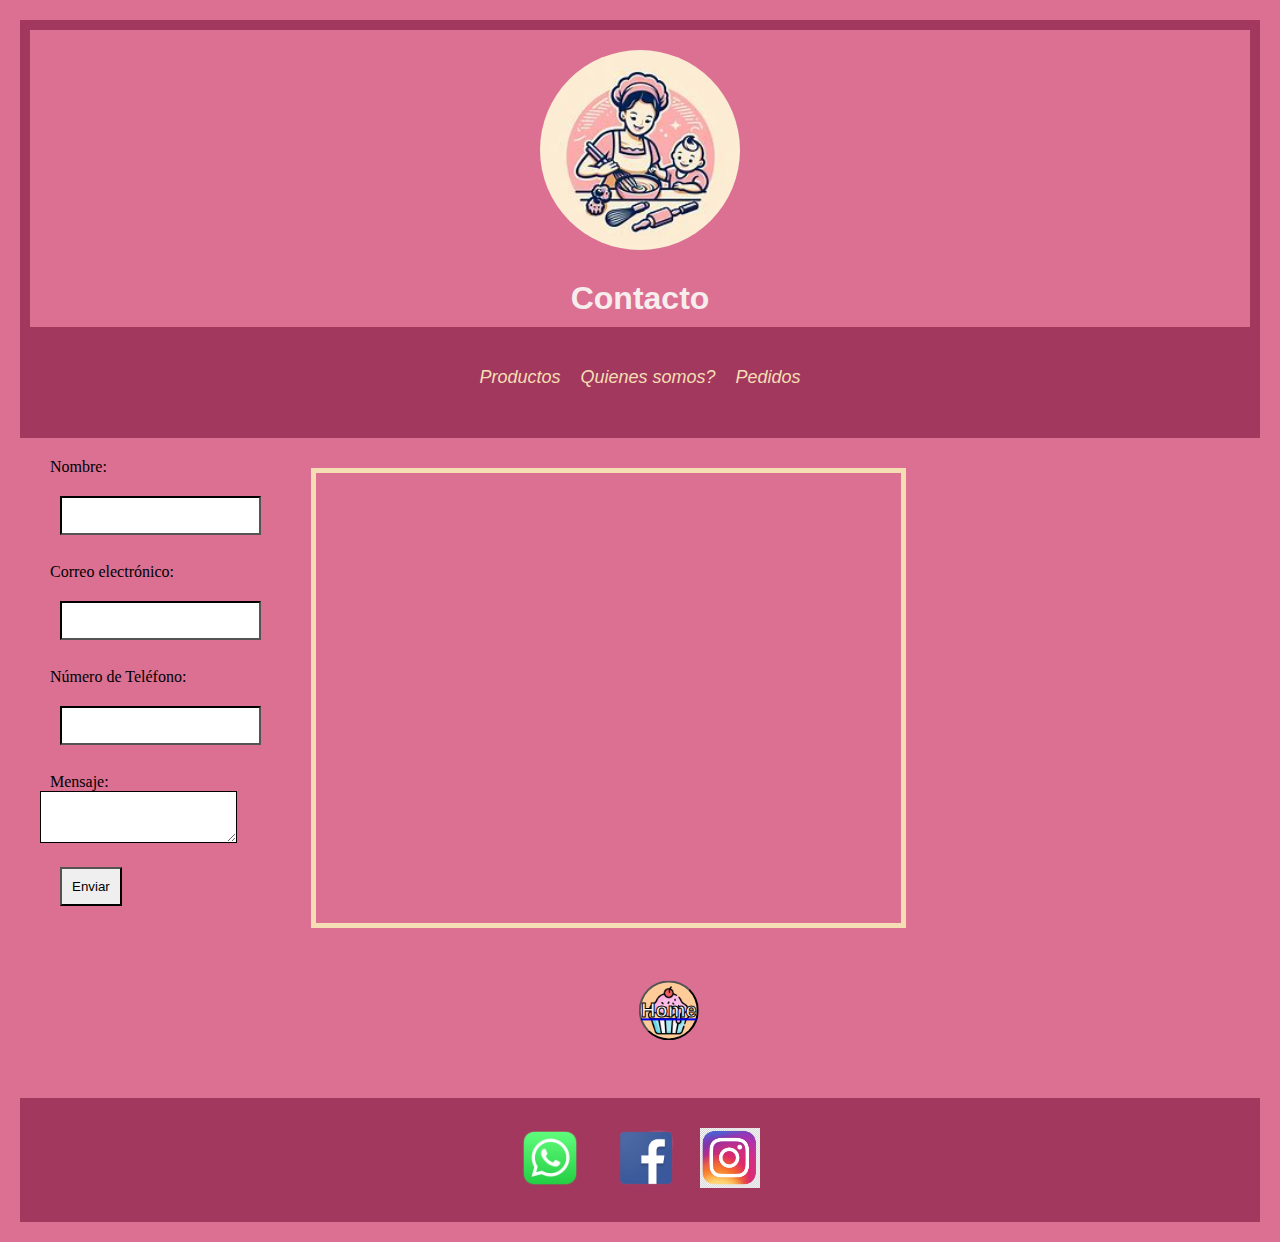
==== pages/contacto.html @ ed2298c2 "Correcciones y mejoramiento en general" ====
<!DOCTYPE html>
<html lang="en">

<head>
    <meta charset="UTF-8">
    <meta name="viewport" content="width=device-width, initial-scale=1.0">
    <title>Contacto</title>
    <link rel="stylesheet" href="../css/style.css">
</head>

<body>
    <header class="header">
        <!-- !-- Logo que va al inicio -->
        <a href="../index.html" class="nuevo-logo">
            <img id="logo-index" class="logo-index" src="../Recursos/nuevo-logo.jpg" alt="nuevo-logo">
        </a>
        <!-- Header -->
        <h1>Contacto</h1>
        <!-- Menu de Navegación -->
        <nav class="nav">
            <ul>
                <li id="links-header">
                    <a href="../pages/productos.html">Productos</a>
                    <a href="../pages/quienes-somos.html">Quienes somos?</a>
                    <a href="../pages/pedidos.html">Pedidos</a>
                </li>
            </ul>
        </nav>
    </header>

    <main class="div-contacto">
        <!-- Formulario de contacto -->
        <form id="contactForm">
            <label for="name">Nombre:</label><br>
            <input type="text" id="name" name="name"><br>
            <label for="email">Correo electrónico:</label><br>
            <input type="email" id="email" name="email"><br>
            <label for="phone">Número de Teléfono:</label><br>
            <input type="tel" id="phone" name="phone"><br>
            <label for="message">Mensaje:</label><br>
            <textarea id="message" name="message"></textarea><br>
            <input type="submit" value="Enviar">
        </form>
        <!-- Mapita de ubicación -->
        <iframe title="mapa-google-earth" class="mapa-google-earth" allowfullscreen=""
            referrerpolicy="no-referrer-when-downgrade"
            src="https://www.google.com/maps/embed?pb=!1m18!1m12!1m3!1d349.7572987162244!2d-54.311715772688004!3d-34.47807251134792!2m3!1f0!2f0!3f0!3m2!1i1024!2i768!4f13.1!3m3!1m2!1s0x9574bb9af74217dd%3A0x62cae80c414ddda7!2sRuta%209-Coronel%20Leonardo%20Olivera%2040%2C%2027000%20Rocha%2C%20Departamento%20de%20Rocha!5e1!3m2!1ses-419!2suy!4v1708979288771!5m2!1ses-419!2suy">
            Mapa</iframe>
        <!-- BANNER CON IMAGEN -->
    </main>

    <!-- Cupcake button -->
    <div class="cupcake-container">
        <a class="Volver-inicio" href="../index.html">
            <button class="cupcake-button">Home</button>
        </a>
    </div>
    <!-- FOOTER -->
    <footer class="footer">

        <!-- Redes Sociales -->

        <div class="Redes">
            <img src="../Recursos/whatsap.png" alt="">
            <img src="../Recursos/face.png" alt="">
            <img src="../Recursos/icono de instagram.png" alt="instagram">
        </div>

    </footer>

</body>

</html>
---- css/style.css ----
/* Reseteo y configuraciones básicas */
* {
    list-style: none;
    margin: 0px;
    padding: 10px;
    border-color: black;

}

/* Logo */
/* INDEX */

.grid {
    display: grid;
    grid-template-columns: 1fr 1.2fr 1.1fr 1fr;
    gap: 0px 0px;
    grid-template-areas:
        "Logo HomeCooking HomeCooking ."
        ". . . ."
        ". . . ."
        ". . . .";
    justify-items: stretch;
    align-items: center;
}

.Logo {
    grid-area: Logo;
}

.logo-index {
    border-radius: 80%;
    /* Esto hace que la imagen sea circular HAY QUE EXPLOTARLO AL MÁXIMO!*/
    width: 200px;
    height: 200px;
    border-radius: 80%;
    /* Esto hace que la imagen sea circular HAY QUE EXPLOTARLO AL MÁXIMO!*/
    width: 200px;
    height: 200px;
}


.HomeCooking {
    grid-area: HomeCooking;
}

.nuevo-logo {
    display: flex;
    justify-content: center;
    background-color: palevioletred;
}

/* Título y nombre de página */
h1 {
    display: flex;
    text-align: center;
    font-family: 'Verdana', sans-serif, monospace;
    color: rgb(247, 237, 237);
    background-color: palevioletred;
    text-align: center;
    max-width: 100vw;
    flex-direction: column;
}

.nav h2 {
    display: flex;
    text-align: center;
    color: rgb(247, 237, 237);

}

h3 {
    display: flex;
    text-align: center;
    color: rgb(247, 237, 237);
    flex-direction: column;
    background-color: palevioletred;
    text-align: center;
}

/* Configuración de la barra de navegación */
.header {
    font-family: 'Verdana', sans-serif, monospace;
    background-color: hsl(338, 49%, 43%);
    flex-wrap: wrap;


}

.header ul li {
    display: flex;
    flex-direction: row;
    justify-content: flex-end;
    align-items: baseline;
    color: white;
    justify-content: center;

}

.header ul li a {
    display: flex;
    ;
    font-family: 'Verdana', sans-serif, monospace;
    font-size: 18px;
    color: white;
    font-style: oblique;
    border: 2px;
    border-color: white;
    text-decoration: none;
    /* Quita el subrayado predeterminado */
    color: wheat;
    /* Cambia el color al pasar el mouse sobre el enlace */
}


.menu-desplegable label {
    display: block;
    margin-bottom: 10px;
    color: wheat;
    font-weight: bold;

}

.imagenes-principales {
    display: flex;
    align-items: flex-end;
    justify-content: space-between;
}

.imagenes-principales img {
    width: 20vw;
    height: 400px;
}

.imagenes-portada {
    position: relative;
    /* Hacemos que el posicionamiento relativo sea para que podamos posicionar el figcaption */
}

/* Texto debajo de las imágenes de la portada */
.imagenes-portada figcaption {
    width: 100%;
    /* Lo hacemos ocupar todo el ancho del contenedor padre */
    background-color: rgba(0, 0, 0, 0.7);
    /* Añadimos un fondo semi-transparente para que el texto sea legible */
    color: wheat;
    font-size: large;
    /* Color del texto */
    padding: 5px;
    /* Añadimos un poco de espacio alrededor del texto */
    text-align: center;
    /* Centramos el texto horizontalmente */
    font-family: 'Verdana', Courier, monospace;
}

input {
    margin: 20px;
    display: block;
    margin-bottom: 10px
}

body {
    background-color: palevioletred;

}

.footer {
    background-color: hsl(338, 49%, 43%);
    display: flex;
    justify-content: space-evenly;
}

.footer img {
    height: 60px;
}

/* CONFIGURACIÓN DEL BOTÓN CUPCAKE */
.cupcake-container {
    
    text-align: center;
    margin-top: 20px;
    width: 100px;
    height: 100px;
    transform: translateX(46vw) translateY(-2vw);
    
}

.cupcake-button {
    margin: 0 auto;
    background-image: url(../Recursos/cupcake\ icon.png);
    background-color: #ffcc99;
    width: 60px;
    height: 60px;
    color: rgb(5, 5, 5);
    font-weight: bold;
    -webkit-text-fill-color: rgb(245, 245, 245);
    -webkit-text-stroke: 1px black;
    font-size: 20px;
    border-radius: 50%;
    cursor: pointer;
    display: flex;
    /* Ponemos flexbox */
    justify-content: center;
    /* Centra horizontalmente */
    align-items: center;
    /* Centra verticalmente */
    display: flex;
    /* Ponemos flexbox */
    justify-content: center;
    /* Centra horizontalmente */
    align-items: center;
    /* Centra verticalmente */
    background-size: 85%;
    background-repeat: no-repeat;
    background-position: center;
    text-align: center;
    text-align: center;
}

/* RESPONSIVE DEL INDEX */
@media (max-width: 768px) {

    /* Cambios para pantallas más pequeñas */
    #links-header {
        grid-template-columns: 1fr;
        display: flex;
        flex-direction: column;
        align-items: center;
    }

    #links-header {
        grid-template-columns: 1fr;
        display: flex;
        flex-direction: column;
        align-items: center;
    }

    .grid {
        grid-template-columns: 1fr;
        display: flex;
        flex-direction: column;
        align-items: center;
    }

    .imagenes-principales {
        display: flex;
        flex-direction: column;
        align-items: center;
    }

    .imagenes-portada {
        width: 80vw;
        /* Ajusta el ancho según sea necesario */
        margin-bottom: 20px;
    }

    .imagenes-portada img {
        width: 100%;
        /* Ajusta el ancho de la imagen al 100% del contenedor */
        height: auto;
        /* Permite que la altura se ajuste automáticamente */
    }



    .imagenes-portada figcaption {
        position: static;
        /* Eliminamos la posición absoluta para que el texto se muestre debajo de la imagen */
        background-color: transparent;
        /* Eliminamos el fondo semi-transparente */
        padding: 0;
        /* Eliminamos el espacio alrededor del texto */
        text-align: center;
        /* Centramos el texto */
    }

    .footer {
        flex-direction: column;
        align-items: center;
    }

    .footer img {
        margin-bottom: 10px;
    }
}


/* Productos */
.carrusel-productos img {
    width: 30vw;
    height: 50vw;
    transition: none;
    justify-content: center;
    align-items: center;
}

.carrusel-productos {
    width: 30vw;
    height: 50vw;
    transition: none;
    justify-content: center;
    align-items: center;
}

/* Pedidos */
#h2-pedidos {
    color: white;
    font-size: large;
    /* Color del texto */
    padding: 5px;
    /* Añadimos un poco de espacio alrededor del texto */
    text-align: center;
    /* Centramos el texto horizontalmente */
    font-family: 'Verdana', Courier, monospace;

}



/* Quienes somos? */
.satisfy-regular {
    font-family: "Satisfy", cursive;
    font-weight: 400;
    font-style: normal;
}

#descripcion-familia {

    color: white;
    font-family: "Kalam", cursive;
    font-weight: 300 bold;
    font-style: normal;
    max-width: 70vw;
    display: flex;

}

.satisfy-regular {
    font-family: "Satisfy", cursive;
    font-weight: 400;
    font-style: normal;
}

#descripcion-familia {

    color: white;
    font-family: "Kalam", cursive;
    font-weight: 300 bold;
    font-style: normal;
    max-width: 70vw;
    display: flex;

}

.grid-quienes-somos {
    display: grid;

}

.Descripcion {
    grid-area: Descripcion;
}

.Familia-feliz {
    grid-area: Familia-feliz;
}

#foto-rochanos {
    height: 15vw;
    border-radius: 30px;
}


.grid-quienes-somos {
    display: grid;

}

.Descripcion {
    grid-area: Descripcion;
}

.Familia-feliz {
    grid-area: Familia-feliz;
}

#foto-rochanos {
    height: 15vw;
    border-radius: 30px;
}


/* Contacto */
.div-contacto {
    width: 70vw;
    display: flex;
    justify-content: space-between;
}

.mapa-google-earth {
    padding: 0;
    margin: 20px;
    width: 600px;
    height: 450px;
    display: block;
    border: 5px solid;
    border-color: wheat;
    border-collapse: inherit;
}

.carrusel-productos {
    width: 30vw;
    height: 50vw;
    transition: none;
    justify-content: center;
    align-items: center;
}

/* Pedidos */
#h2-pedidos {
    color: white;
    font-size: large;
    /* Color del texto */
    padding: 5px;
    /* Añadimos un poco de espacio alrededor del texto */
    text-align: center;
    /* Centramos el texto horizontalmente */
    font-family: 'Verdana', Courier, monospace;

}

.container {
    display: flex;
    flex-wrap: wrap;
    justify-content: space-between;

}

#ingredientes {
    width: 30vw;
    height: 20vw;
}

/* PRODUCTOS */
.main-productos {
    display: flex;
    align-items: center;
    justify-content: space-evenly;
}
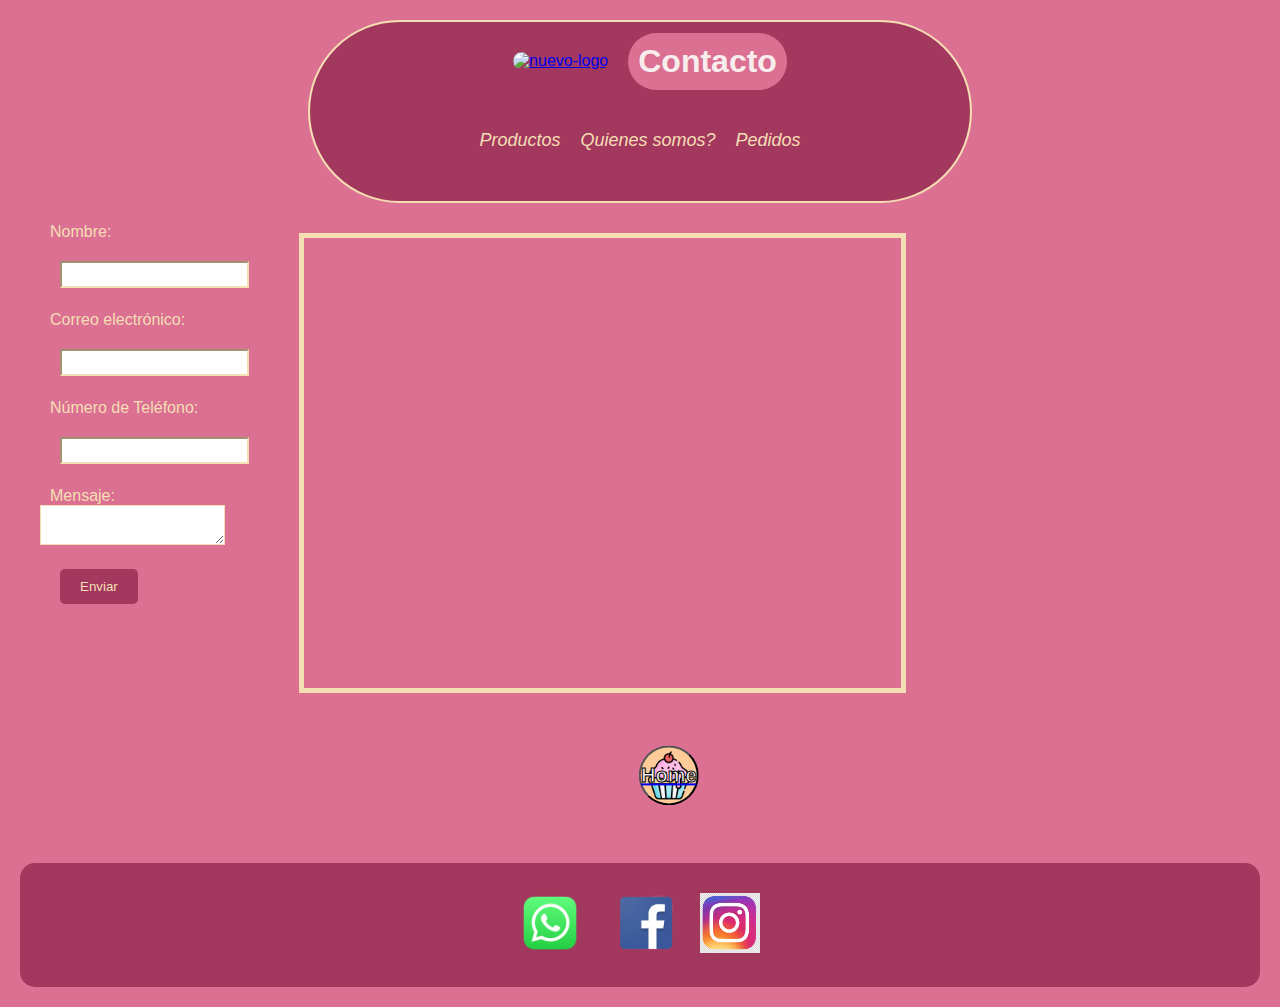
==== commit e8701762: "Agregué favicon a todo" ====
--- a/pages/contacto.html
+++ b/pages/contacto.html
@@ -6,13 +6,15 @@
     <meta name="viewport" content="width=device-width, initial-scale=1.0">
     <title>Contacto</title>
     <link rel="stylesheet" href="../css/style.css">
+    <!-- FAVICON -->
+    <link rel="shortcut icon" href="../Recursos/cupcake icon.png" type="image/x-icon">
 </head>
 
 <body>
     <header class="header">
         <!-- !-- Logo que va al inicio -->
         <a href="../index.html" class="nuevo-logo">
-            <img id="logo-index" class="logo-index" src="../Recursos/nuevo-logo.jpg" alt="nuevo-logo">
+            <img id="logo-index" class="logo-index" src="./Recursos/nuevo-logo.jpg" alt="nuevo-logo">
         </a>
         <!-- Header -->
         <h1>Contacto</h1>
--- a/css/style.css
+++ b/css/style.css
@@ -1,402 +1,278 @@
+@charset "UTF-8";
 /* Reseteo y configuraciones básicas */
 * {
-    list-style: none;
-    margin: 0px;
-    padding: 10px;
-    border-color: black;
-
-}
-
-/* Logo */
-/* INDEX */
-
-.grid {
-    display: grid;
-    grid-template-columns: 1fr 1.2fr 1.1fr 1fr;
-    gap: 0px 0px;
-    grid-template-areas:
-        "Logo HomeCooking HomeCooking ."
-        ". . . ."
-        ". . . ."
-        ". . . .";
-    justify-items: stretch;
-    align-items: center;
-}
-
-.Logo {
-    grid-area: Logo;
-}
-
-.logo-index {
-    border-radius: 80%;
-    /* Esto hace que la imagen sea circular HAY QUE EXPLOTARLO AL MÁXIMO!*/
-    width: 200px;
-    height: 200px;
-    border-radius: 80%;
-    /* Esto hace que la imagen sea circular HAY QUE EXPLOTARLO AL MÁXIMO!*/
-    width: 200px;
-    height: 200px;
-}
-
-
-.HomeCooking {
-    grid-area: HomeCooking;
-}
-
-.nuevo-logo {
-    display: flex;
-    justify-content: center;
-    background-color: palevioletred;
-}
-
-/* Título y nombre de página */
-h1 {
-    display: flex;
-    text-align: center;
-    font-family: 'Verdana', sans-serif, monospace;
-    color: rgb(247, 237, 237);
-    background-color: palevioletred;
-    text-align: center;
-    max-width: 100vw;
-    flex-direction: column;
-}
-
-.nav h2 {
-    display: flex;
-    text-align: center;
-    color: rgb(247, 237, 237);
-
-}
-
-h3 {
-    display: flex;
-    text-align: center;
-    color: rgb(247, 237, 237);
-    flex-direction: column;
-    background-color: palevioletred;
-    text-align: center;
-}
-
-/* Configuración de la barra de navegación */
+  list-style: none;
+  margin: 0px;
+  padding: 10px;
+  border-color: black; }
+
 .header {
-    font-family: 'Verdana', sans-serif, monospace;
-    background-color: hsl(338, 49%, 43%);
-    flex-wrap: wrap;
-
-
-}
-
-.header ul li {
+  display: flex;
+  justify-content: center;
+  /* Centra horizontalmente el contenido */
+  align-items: center;
+  /* Centra verticalmente el contenido */
+  margin: 0 auto;
+  font-family: 'Verdana', sans-serif, monospace;
+  background-color: #a3385f;
+  flex-wrap: wrap;
+  border-radius: 100px;
+  max-width: 50vw;
+  border: 2px solid;
+  border-color: wheat; }
+  .header h1 {
+    border-radius: inherit; }
+  .header ul li {
     display: flex;
     flex-direction: row;
     justify-content: flex-end;
     align-items: baseline;
     color: white;
-    justify-content: center;
-
-}
-
-.header ul li a {
-    display: flex;
-    ;
-    font-family: 'Verdana', sans-serif, monospace;
-    font-size: 18px;
-    color: white;
-    font-style: oblique;
-    border: 2px;
-    border-color: white;
-    text-decoration: none;
-    /* Quita el subrayado predeterminado */
+    justify-content: center; }
+    .header ul li a {
+      display: flex;
+      background-color: rgba(226, 201, 201, 0);
+      font-family: 'Verdana', sans-serif, monospace;
+      font-size: 18px;
+      color: white;
+      font-style: oblique;
+      border: 2px;
+      border-color: white;
+      text-decoration: none;
+      border-radius: 10px;
+      color: wheat;
+      /* Quita el subrayado predeterminado */ }
+      .header ul li a:hover {
+        background-color: rgba(206, 59, 169, 0.623);
+        /* Cambia el color al pasar el mouse sobre el enlace */ }
+
+#logo-index {
+  border-radius: 100px; }
+
+.footer {
+  background-color: #a3385f;
+  display: flex;
+  justify-content: space-evenly;
+  border-radius: 15px;
+  align-items: center; }
+  .footer img {
+    height: 60px; }
+
+/* Productos */
+.carrusel-productos img {
+  width: 30vw;
+  height: 50vw;
+  transition: none;
+  justify-content: center;
+  align-items: center; }
+
+.carrusel-productos {
+  width: 30vw;
+  height: 50vw;
+  transition: none;
+  justify-content: center;
+  align-items: center; }
+
+.main-productos {
+  display: flex;
+  align-items: center;
+  justify-content: space-evenly; }
+
+/* Pedidos */
+#h2-pedidos {
+  color: white;
+  font-size: large;
+  padding: 5px;
+  text-align: center;
+  font-family: 'Verdana', Courier, monospace; }
+
+.container {
+  display: flex;
+  flex-wrap: wrap;
+  justify-content: space-between; }
+
+#ingredientes {
+  width: 30vw;
+  height: 20vw;
+  border-radius: 200px;
+  border: solid;
+  padding: 0;
+  border-color: wheat; }
+
+.menu-desplegable label {
+  display: block;
+  margin-bottom: 10px;
+  color: wheat;
+  font-weight: bold; }
+
+/* Pedidos */
+.container {
+  width: 70vw;
+  display: flex;
+  justify-content: space-between; }
+  .container select,
+  .container input[type="text"],
+  .container input[type="email"],
+  .container input[type="tel"],
+  .container textarea {
+    color: black;
+    font-family: Verdana, Geneva, Tahoma, sans-serif;
+    border-color: wheat;
+    padding: 4px;
+    margin-bottom: 10px; }
+  .container input[type="submit"] {
+    font-family: Verdana, Geneva, Tahoma, sans-serif;
     color: wheat;
-    /* Cambia el color al pasar el mouse sobre el enlace */
-}
-
-
-.menu-desplegable label {
+    background-color: #a3385f;
+    border: none;
+    border-radius: 5px;
+    padding: 10px 20px;
+    cursor: pointer; }
+  .container label {
+    font-family: Verdana, Geneva, Tahoma, sans-serif;
+    color: wheat;
     display: block;
-    margin-bottom: 10px;
-    color: wheat;
-    font-weight: bold;
-
-}
+    margin-bottom: 5px;
+    font-weight: bold; }
+
+/* Quienes somos? */
+.satisfy-regular {
+  font-family: "Satisfy", cursive;
+  font-weight: 400;
+  font-style: normal; }
+
+#descripcion-familia {
+  color: white;
+  font-family: "Kalam", cursive;
+  font-weight: 300 bold;
+  font-style: normal;
+  max-width: 70vw;
+  display: flex; }
+
+.satisfy-regular {
+  font-family: "Satisfy", cursive;
+  font-weight: 400;
+  font-style: normal; }
+
+#descripcion-familia {
+  color: white;
+  font-family: "Kalam", cursive;
+  font-weight: 300 bold;
+  font-style: normal;
+  max-width: 70vw;
+  display: flex; }
+
+.grid-quienes-somos {
+  display: grid; }
+
+.Descripcion {
+  grid-area: Descripcion; }
+
+.Familia-feliz {
+  grid-area: Familia-feliz; }
+
+.grid-quienes-somos {
+  display: grid; }
+
+.Descripcion {
+  grid-area: Descripcion; }
+
+.Familia-feliz {
+  grid-area: Familia-feliz; }
+
+#foto-rochanos {
+  height: 15vw;
+  border-radius: 300px;
+  border: solid;
+  padding: 0;
+  border-color: wheat; }
 
 .imagenes-principales {
-    display: flex;
-    align-items: flex-end;
-    justify-content: space-between;
-}
-
-.imagenes-principales img {
+  display: flex;
+  align-items: flex-end;
+  justify-content: space-between; }
+  .imagenes-principales img {
     width: 20vw;
     height: 400px;
-}
+    border: 2px solid black;
+    padding: 0;
+    border-color: wheat;
+    border-radius: 5px; }
 
 .imagenes-portada {
-    position: relative;
-    /* Hacemos que el posicionamiento relativo sea para que podamos posicionar el figcaption */
-}
-
-/* Texto debajo de las imágenes de la portada */
-.imagenes-portada figcaption {
+  position: relative; }
+  .imagenes-portada figcaption {
     width: 100%;
-    /* Lo hacemos ocupar todo el ancho del contenedor padre */
     background-color: rgba(0, 0, 0, 0.7);
-    /* Añadimos un fondo semi-transparente para que el texto sea legible */
     color: wheat;
     font-size: large;
-    /* Color del texto */
     padding: 5px;
-    /* Añadimos un poco de espacio alrededor del texto */
     text-align: center;
-    /* Centramos el texto horizontalmente */
     font-family: 'Verdana', Courier, monospace;
-}
-
-input {
-    margin: 20px;
-    display: block;
-    margin-bottom: 10px
-}
-
-body {
-    background-color: palevioletred;
-
-}
-
-.footer {
-    background-color: hsl(338, 49%, 43%);
-    display: flex;
-    justify-content: space-evenly;
-}
-
-.footer img {
-    height: 60px;
-}
+    border-radius: 5px; }
+
+.grid {
+  display: grid;
+  grid-template-columns: 1fr 1.2fr 1.1fr 1fr;
+  gap: 0px 0px;
+  grid-template-areas: "Logo HomeCooking HomeCooking ."+ ". . . ."+ ". . . ."+ ". . . .";
+  justify-items: stretch;
+  align-items: center; }
+  .grid #logo-index {
+    width: 250px;
+    height: 250px;
+    border-radius: 80%; }
+  .grid .HomeCooking {
+    grid-area: HomeCooking; }
 
 /* CONFIGURACIÓN DEL BOTÓN CUPCAKE */
 .cupcake-container {
-    
-    text-align: center;
-    margin-top: 20px;
-    width: 100px;
-    height: 100px;
-    transform: translateX(46vw) translateY(-2vw);
-    
-}
+  text-align: center;
+  margin-top: 20px;
+  width: 100px;
+  height: 100px;
+  transform: translateX(46vw) translateY(-2vw); }
 
 .cupcake-button {
-    margin: 0 auto;
-    background-image: url(../Recursos/cupcake\ icon.png);
-    background-color: #ffcc99;
-    width: 60px;
-    height: 60px;
-    color: rgb(5, 5, 5);
-    font-weight: bold;
-    -webkit-text-fill-color: rgb(245, 245, 245);
-    -webkit-text-stroke: 1px black;
-    font-size: 20px;
-    border-radius: 50%;
-    cursor: pointer;
-    display: flex;
-    /* Ponemos flexbox */
-    justify-content: center;
-    /* Centra horizontalmente */
-    align-items: center;
-    /* Centra verticalmente */
-    display: flex;
-    /* Ponemos flexbox */
-    justify-content: center;
-    /* Centra horizontalmente */
-    align-items: center;
-    /* Centra verticalmente */
-    background-size: 85%;
-    background-repeat: no-repeat;
-    background-position: center;
-    text-align: center;
-    text-align: center;
-}
-
-/* RESPONSIVE DEL INDEX */
-@media (max-width: 768px) {
-
-    /* Cambios para pantallas más pequeñas */
-    #links-header {
-        grid-template-columns: 1fr;
-        display: flex;
-        flex-direction: column;
-        align-items: center;
-    }
-
-    #links-header {
-        grid-template-columns: 1fr;
-        display: flex;
-        flex-direction: column;
-        align-items: center;
-    }
-
-    .grid {
-        grid-template-columns: 1fr;
-        display: flex;
-        flex-direction: column;
-        align-items: center;
-    }
-
-    .imagenes-principales {
-        display: flex;
-        flex-direction: column;
-        align-items: center;
-    }
-
-    .imagenes-portada {
-        width: 80vw;
-        /* Ajusta el ancho según sea necesario */
-        margin-bottom: 20px;
-    }
-
-    .imagenes-portada img {
-        width: 100%;
-        /* Ajusta el ancho de la imagen al 100% del contenedor */
-        height: auto;
-        /* Permite que la altura se ajuste automáticamente */
-    }
-
-
-
-    .imagenes-portada figcaption {
-        position: static;
-        /* Eliminamos la posición absoluta para que el texto se muestre debajo de la imagen */
-        background-color: transparent;
-        /* Eliminamos el fondo semi-transparente */
-        padding: 0;
-        /* Eliminamos el espacio alrededor del texto */
-        text-align: center;
-        /* Centramos el texto */
-    }
-
-    .footer {
-        flex-direction: column;
-        align-items: center;
-    }
-
-    .footer img {
-        margin-bottom: 10px;
-    }
-}
-
-
-/* Productos */
-.carrusel-productos img {
-    width: 30vw;
-    height: 50vw;
-    transition: none;
-    justify-content: center;
-    align-items: center;
-}
-
-.carrusel-productos {
-    width: 30vw;
-    height: 50vw;
-    transition: none;
-    justify-content: center;
-    align-items: center;
-}
-
-/* Pedidos */
-#h2-pedidos {
-    color: white;
-    font-size: large;
-    /* Color del texto */
-    padding: 5px;
-    /* Añadimos un poco de espacio alrededor del texto */
-    text-align: center;
-    /* Centramos el texto horizontalmente */
-    font-family: 'Verdana', Courier, monospace;
-
-}
-
-
-
-/* Quienes somos? */
-.satisfy-regular {
-    font-family: "Satisfy", cursive;
-    font-weight: 400;
-    font-style: normal;
-}
-
-#descripcion-familia {
-
-    color: white;
-    font-family: "Kalam", cursive;
-    font-weight: 300 bold;
-    font-style: normal;
-    max-width: 70vw;
-    display: flex;
-
-}
-
-.satisfy-regular {
-    font-family: "Satisfy", cursive;
-    font-weight: 400;
-    font-style: normal;
-}
-
-#descripcion-familia {
-
-    color: white;
-    font-family: "Kalam", cursive;
-    font-weight: 300 bold;
-    font-style: normal;
-    max-width: 70vw;
-    display: flex;
-
-}
-
-.grid-quienes-somos {
-    display: grid;
-
-}
-
-.Descripcion {
-    grid-area: Descripcion;
-}
-
-.Familia-feliz {
-    grid-area: Familia-feliz;
-}
-
-#foto-rochanos {
-    height: 15vw;
-    border-radius: 30px;
-}
-
-
-.grid-quienes-somos {
-    display: grid;
-
-}
-
-.Descripcion {
-    grid-area: Descripcion;
-}
-
-.Familia-feliz {
-    grid-area: Familia-feliz;
-}
-
-#foto-rochanos {
-    height: 15vw;
-    border-radius: 30px;
-}
-
+  margin: 0 auto;
+  background-image: url("../Recursos/cupcake icon.png");
+  background-color: #ffcc99;
+  width: 60px;
+  height: 60px;
+  color: #050505;
+  font-weight: bold;
+  -webkit-text-fill-color: whitesmoke;
+  -webkit-text-stroke: 1px black;
+  font-size: 20px;
+  border-radius: 50%;
+  cursor: pointer;
+  display: flex;
+  /* Ponemos flexbox */
+  justify-content: center;
+  /* Centra horizontalmente */
+  align-items: center;
+  /* Centra verticalmente */
+  display: flex;
+  /* Ponemos flexbox */
+  justify-content: center;
+  /* Centra horizontalmente */
+  align-items: center;
+  /* Centra verticalmente */
+  background-size: 85%;
+  background-repeat: no-repeat;
+  background-position: center;
+  text-align: center;
+  text-align: center; }
 
 /* Contacto */
 .div-contacto {
-    width: 70vw;
-    display: flex;
-    justify-content: space-between;
-}
-
-.mapa-google-earth {
+  width: 70vw;
+  display: flex;
+  justify-content: space-between; }
+  .div-contacto .mapa-google-earth {
     padding: 0;
     margin: 20px;
     width: 600px;
@@ -404,45 +280,86 @@
     display: block;
     border: 5px solid;
     border-color: wheat;
-    border-collapse: inherit;
-}
-
-.carrusel-productos {
-    width: 30vw;
-    height: 50vw;
-    transition: none;
-    justify-content: center;
-    align-items: center;
-}
-
-/* Pedidos */
-#h2-pedidos {
-    color: white;
-    font-size: large;
-    /* Color del texto */
-    padding: 5px;
-    /* Añadimos un poco de espacio alrededor del texto */
-    text-align: center;
-    /* Centramos el texto horizontalmente */
-    font-family: 'Verdana', Courier, monospace;
-
-}
-
-.container {
+    border-collapse: inherit; }
+
+input {
+  margin: 20px;
+  display: block;
+  margin-bottom: 5px; }
+
+#contactForm input[type="text"],
+#contactForm input[type="email"],
+#contactForm input[type="tel"],
+#contactForm textarea {
+  color: wheat;
+  font-family: Verdana, Geneva, Tahoma, sans-serif;
+  border-color: wheat;
+  padding: 4px; }
+
+#contactForm input[type="submit"] {
+  font-family: Verdana, Geneva, Tahoma, sans-serif;
+  color: wheat;
+  /* Cambiar color del texto */
+  background-color: #a3385f;
+  border: none;
+  /* Quitar borde */
+  border-radius: 5px;
+  /* Agregar borde redondeado */
+  padding: 10px 20px;
+  /* Agregar espacio interno */
+  cursor: pointer; }
+
+#contactForm label {
+  font-family: Verdana, Geneva, Tahoma, sans-serif;
+  /* Cambiar tipo de letra */
+  color: wheat;
+  /* Cambiar color del texto */ }
+
+/* RESPONSIVE DEL INDEX */
+@media (max-width: 768px) {
+  #links-header,
+  .grid {
+    grid-template-columns: 1fr;
     display: flex;
-    flex-wrap: wrap;
-    justify-content: space-between;
-
-}
-
-#ingredientes {
-    width: 30vw;
-    height: 20vw;
-}
-
-/* PRODUCTOS */
-.main-productos {
+    flex-direction: column;
+    align-items: center; }
+  .imagenes-principales {
     display: flex;
-    align-items: center;
-    justify-content: space-evenly;
-}+    flex-direction: column;
+    align-items: center; }
+    .imagenes-principales img {
+      width: 100%;
+      height: auto; }
+  .imagenes-portada {
+    width: 80vw;
+    margin-bottom: 20px; }
+    .imagenes-portada figcaption {
+      position: static;
+      background-color: rgba(0, 0, 0, 0.7);
+      padding: 0;
+      text-align: center; }
+  .footer {
+    flex-direction: column;
+    align-items: center; }
+    .footer img {
+      margin-bottom: 10px; } }
+
+h1, .nav h2, h3 {
+  display: flex;
+  text-align: center;
+  color: #f7eded; }
+
+h1 {
+  font-family: 'Verdana', sans-serif, monospace;
+  background-color: palevioletred;
+  text-align: center;
+  max-width: 100vw;
+  flex-direction: column; }
+
+.nav h2, h3 {
+  flex-direction: column;
+  background-color: palevioletred;
+  text-align: center; }
+
+body {
+  background-color: palevioletred; }
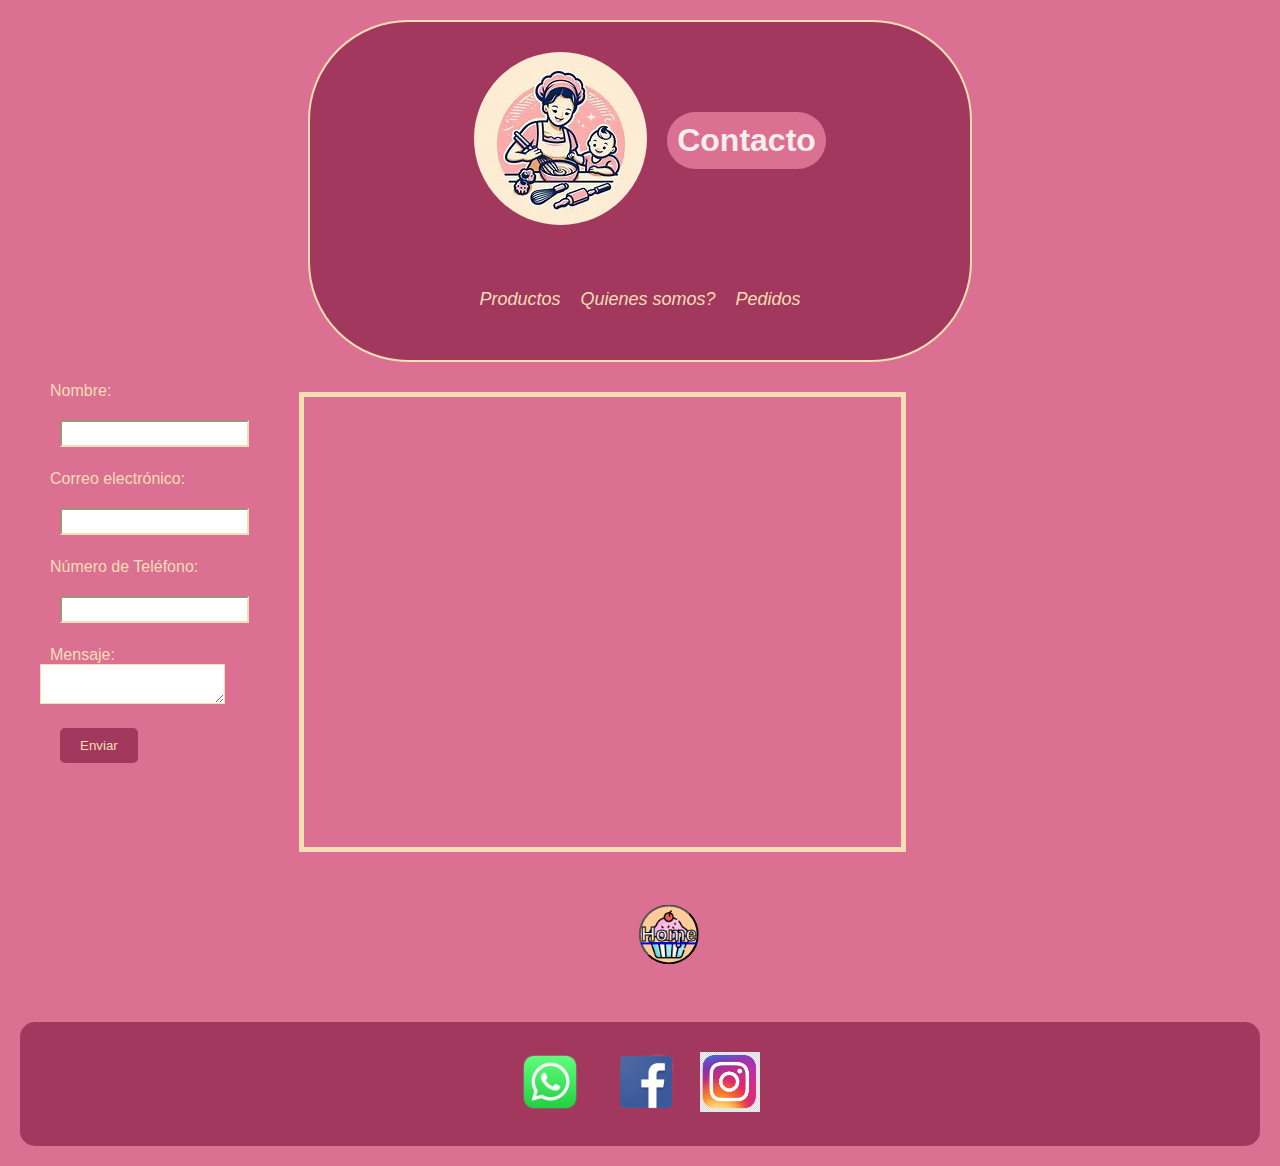
==== commit 80ddc207: "Agregué SEO y correcciones menores" ====
--- a/pages/contacto.html
+++ b/pages/contacto.html
@@ -4,6 +4,8 @@
 <head>
     <meta charset="UTF-8">
     <meta name="viewport" content="width=device-width, initial-scale=1.0">
+    <meta name="description" content="Contacto de HomeCooking, Contactanos en Rocha, Uruguay">
+    <meta name="keywords" content="HomeCooking, Cocina en casa, Uruguay, Helados, repostería, Contacto, Rocha">
     <title>Contacto</title>
     <link rel="stylesheet" href="../css/style.css">
     <!-- FAVICON -->
@@ -14,7 +16,7 @@
     <header class="header">
         <!-- !-- Logo que va al inicio -->
         <a href="../index.html" class="nuevo-logo">
-            <img id="logo-index" class="logo-index" src="./Recursos/nuevo-logo.jpg" alt="nuevo-logo">
+            <img id="logo-index" class="logo-index" src="../Recursos/nuevo-logo.jpg" alt="nuevo-logo">
         </a>
         <!-- Header -->
         <h1>Contacto</h1>
@@ -63,8 +65,8 @@
         <!-- Redes Sociales -->
 
         <div class="Redes">
-            <img src="../Recursos/whatsap.png" alt="">
-            <img src="../Recursos/face.png" alt="">
+            <img src="../Recursos/whatsap.png" alt="logo-wp">
+            <img src="../Recursos/face.png" alt="logo-face">
             <img src="../Recursos/icono de instagram.png" alt="instagram">
         </div>
 
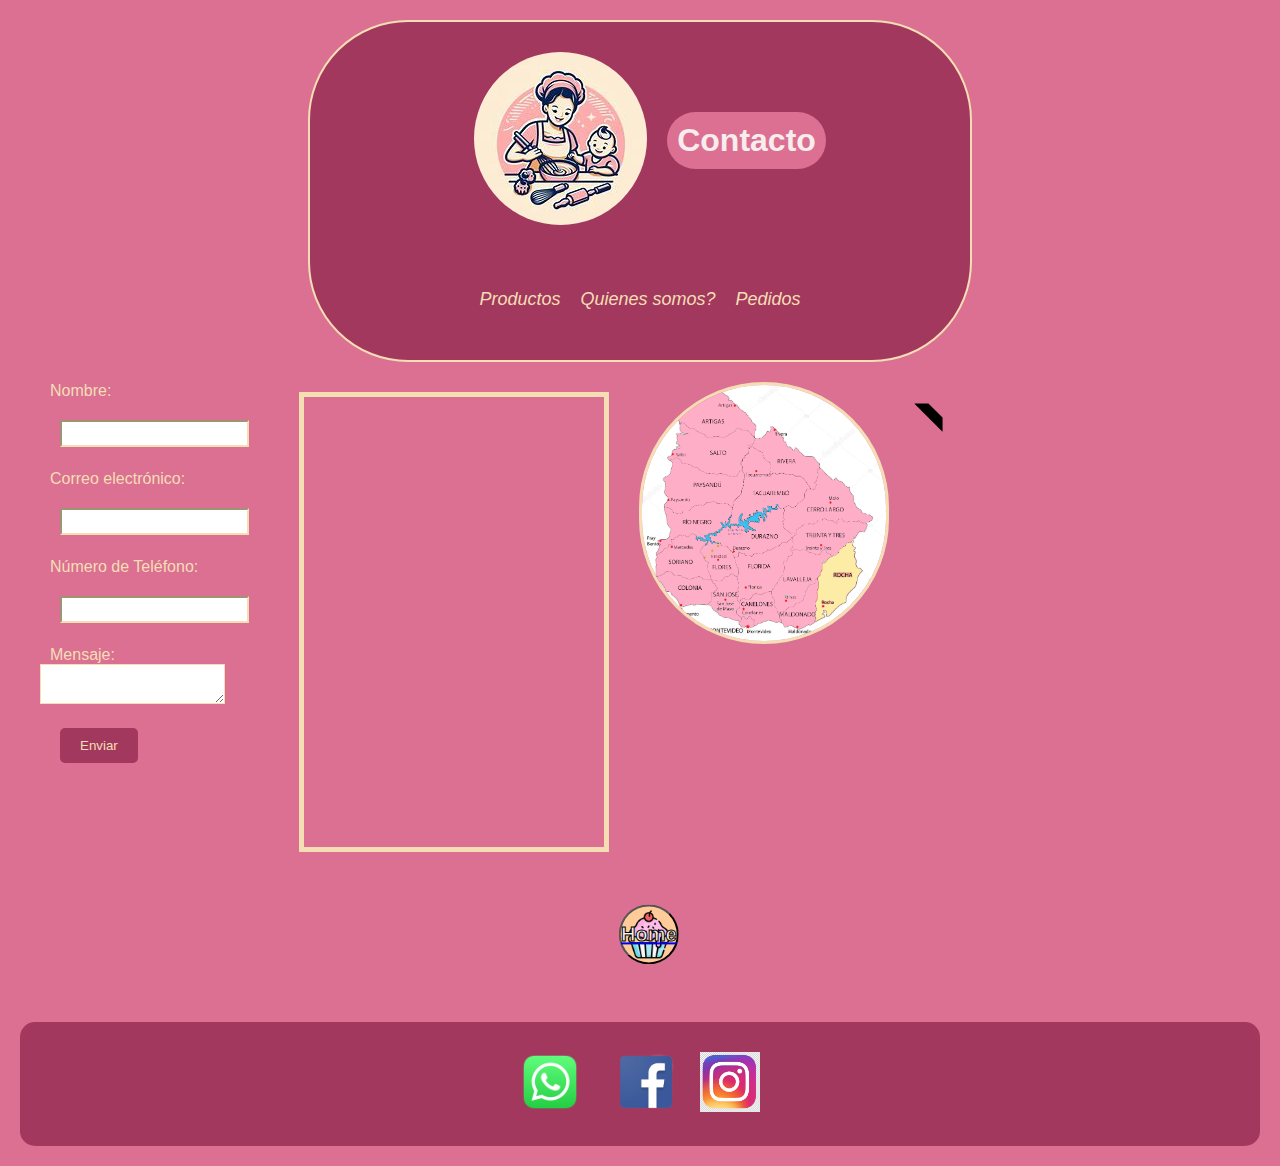
==== commit 6fea9b85: "Agregué extend y los hover que faltaban" ====
--- a/pages/contacto.html
+++ b/pages/contacto.html
@@ -50,6 +50,14 @@
             referrerpolicy="no-referrer-when-downgrade"
             src="https://www.google.com/maps/embed?pb=!1m18!1m12!1m3!1d349.7572987162244!2d-54.311715772688004!3d-34.47807251134792!2m3!1f0!2f0!3f0!3m2!1i1024!2i768!4f13.1!3m3!1m2!1s0x9574bb9af74217dd%3A0x62cae80c414ddda7!2sRuta%209-Coronel%20Leonardo%20Olivera%2040%2C%2027000%20Rocha%2C%20Departamento%20de%20Rocha!5e1!3m2!1ses-419!2suy!4v1708979288771!5m2!1ses-419!2suy">
             Mapa</iframe>
+
+            
+            <!-- Mapa de URUGUAY mostrando donde está ROCHA -->
+            <article>
+                <img id="uruguay" src="../Recursos/uruguay.png" alt="uruguay">
+            </article>
+            <!-- Flecha de señalización -->
+            <div class="arrow"></div>
         <!-- BANNER CON IMAGEN -->
     </main>
 
--- a/css/style.css
+++ b/css/style.css
@@ -59,24 +59,41 @@
     height: 60px; }
 
 /* Productos */
+.carrusel-productos {
+  display: flex;
+  flex-direction: column;
+  align-items: center;
+  justify-content: space-evenly;
+  width: 300px;
+  height: 500px;
+  overflow: hidden;
+  position: relative;
+  border-radius: 15px; }
+
 .carrusel-productos img {
-  width: 30vw;
-  height: 50vw;
-  transition: none;
-  justify-content: center;
-  align-items: center; }
-
-.carrusel-productos {
-  width: 30vw;
-  height: 50vw;
-  transition: none;
-  justify-content: center;
-  align-items: center; }
+  padding: 0;
+  width: 238px;
+  height: 300px;
+  object-fit: cover;
+  /* PARA QUE NO SE DISTORSIONE LA IMAGEN */
+  border-radius: 15px;
+  border: 2px solid wheat; }
+
+.carrusel-productos figcaption {
+  width: 100%;
+  background-color: rgba(0, 0, 0, 0.7);
+  color: wheat;
+  font-size: large;
+  padding: 5px;
+  text-align: center;
+  font-family: 'Verdana', Courier, monospace;
+  border-radius: 5px; }
 
 .main-productos {
   display: flex;
-  align-items: center;
-  justify-content: space-evenly; }
+  flex-wrap: wrap;
+  justify-content: space-evenly;
+  padding: 0; }
 
 /* Pedidos */
 #h2-pedidos {
@@ -87,9 +104,11 @@
   font-family: 'Verdana', Courier, monospace; }
 
 .container {
-  display: flex;
+  width: 70vw;
+  display: flex;
+  justify-content: space-between;
   flex-wrap: wrap;
-  justify-content: space-between; }
+  /* Permitir que los elementos se envuelvan si no caben en una fila */ }
 
 #ingredientes {
   width: 30vw;
@@ -105,62 +124,49 @@
   color: wheat;
   font-weight: bold; }
 
-/* Pedidos */
-.container {
-  width: 70vw;
-  display: flex;
-  justify-content: space-between; }
-  .container select,
-  .container input[type="text"],
-  .container input[type="email"],
-  .container input[type="tel"],
-  .container textarea {
-    color: black;
-    font-family: Verdana, Geneva, Tahoma, sans-serif;
-    border-color: wheat;
-    padding: 4px;
-    margin-bottom: 10px; }
-  .container input[type="submit"] {
-    font-family: Verdana, Geneva, Tahoma, sans-serif;
-    color: wheat;
-    background-color: #a3385f;
-    border: none;
-    border-radius: 5px;
-    padding: 10px 20px;
-    cursor: pointer; }
-  .container label {
-    font-family: Verdana, Geneva, Tahoma, sans-serif;
-    color: wheat;
-    display: block;
-    margin-bottom: 5px;
-    font-weight: bold; }
+.container select,
+.container input[type="text"],
+.container input[type="email"],
+.container input[type="tel"],
+.container textarea {
+  color: black;
+  font-family: Verdana, Geneva, Tahoma, sans-serif;
+  border-color: wheat;
+  padding: 4px;
+  margin-bottom: 10px; }
+
+.container input[type="submit"] {
+  font-family: Verdana, Geneva, Tahoma, sans-serif;
+  color: wheat;
+  background-color: #a3385f;
+  border: none;
+  border-radius: 5px;
+  padding: 10px 20px;
+  cursor: pointer; }
+  .container input[type="submit"]:hover {
+    background-color: rgba(206, 59, 169, 0.623); }
+
+/* BORDES DE LOS FORMULARIOS */
+.container label {
+  font-family: Verdana, Geneva, Tahoma, sans-serif;
+  color: wheat;
+  display: block;
+  margin-bottom: 5px;
+  font-weight: bold; }
 
 /* Quienes somos? */
 .satisfy-regular {
   font-family: "Satisfy", cursive;
-  font-weight: 400;
-  font-style: normal; }
+  font-weight: 400; }
 
 #descripcion-familia {
   color: white;
   font-family: "Kalam", cursive;
-  font-weight: 300 bold;
-  font-style: normal;
+  font-weight: 300, bold;
+  font-style: italic;
   max-width: 70vw;
-  display: flex; }
-
-.satisfy-regular {
-  font-family: "Satisfy", cursive;
-  font-weight: 400;
-  font-style: normal; }
-
-#descripcion-familia {
-  color: white;
-  font-family: "Kalam", cursive;
-  font-weight: 300 bold;
-  font-style: normal;
-  max-width: 70vw;
-  display: flex; }
+  display: flex;
+  font-size: larger; }
 
 .grid-quienes-somos {
   display: grid; }
@@ -171,21 +177,11 @@
 .Familia-feliz {
   grid-area: Familia-feliz; }
 
-.grid-quienes-somos {
-  display: grid; }
-
-.Descripcion {
-  grid-area: Descripcion; }
-
-.Familia-feliz {
-  grid-area: Familia-feliz; }
-
 #foto-rochanos {
-  height: 15vw;
+  height: 20vw;
   border-radius: 300px;
-  border: solid;
-  padding: 0;
-  border-color: wheat; }
+  border: solid wheat;
+  padding: 0; }
 
 .imagenes-principales {
   display: flex;
@@ -228,7 +224,12 @@
   .grid .HomeCooking {
     grid-area: HomeCooking; }
 
-/* CONFIGURACIÓN DEL BOTÓN CUPCAKE */
+.config-img, #uruguay {
+  height: 20vw;
+  border-radius: 300px;
+  border: solid wheat;
+  padding: 0; }
+
 .cupcake-container {
   text-align: center;
   margin-top: 20px;
@@ -237,7 +238,6 @@
   transform: translateX(46vw) translateY(-2vw); }
 
 .cupcake-button {
-  margin: 0 auto;
   background-image: url("../Recursos/cupcake icon.png");
   background-color: #ffcc99;
   width: 60px;
@@ -250,37 +250,34 @@
   border-radius: 50%;
   cursor: pointer;
   display: flex;
-  /* Ponemos flexbox */
   justify-content: center;
-  /* Centra horizontalmente */
   align-items: center;
-  /* Centra verticalmente */
-  display: flex;
-  /* Ponemos flexbox */
-  justify-content: center;
-  /* Centra horizontalmente */
-  align-items: center;
-  /* Centra verticalmente */
-  background-size: 85%;
+  background-size: 85% auto;
   background-repeat: no-repeat;
   background-position: center;
-  text-align: center;
   text-align: center; }
 
-/* Contacto */
+.arrow {
+  width: 0;
+  height: 0;
+  border-left: 10px solid transparent;
+  /* Tamaño y color del triángulo */
+  border-right: 10px solid transparent;
+  border-bottom: 10px solid black;
+  /* Color del triángulo */
+  /* Ajusta el tamaño y la posición de la flecha */
+  margin-top: 20px;
+  /* Cambia según sea necesario */
+  margin-left: 20px;
+  /* Cambia según sea necesario */
+  /* Puedes ajustar la orientación de la flecha cambiando estos valores */
+  transform: rotate(45deg);
+  /* Rota la flecha para que apunte en la dirección deseada */ }
+
 .div-contacto {
   width: 70vw;
   display: flex;
   justify-content: space-between; }
-  .div-contacto .mapa-google-earth {
-    padding: 0;
-    margin: 20px;
-    width: 600px;
-    height: 450px;
-    display: block;
-    border: 5px solid;
-    border-color: wheat;
-    border-collapse: inherit; }
 
 input {
   margin: 20px;
@@ -299,21 +296,27 @@
 #contactForm input[type="submit"] {
   font-family: Verdana, Geneva, Tahoma, sans-serif;
   color: wheat;
-  /* Cambiar color del texto */
   background-color: #a3385f;
   border: none;
-  /* Quitar borde */
   border-radius: 5px;
-  /* Agregar borde redondeado */
   padding: 10px 20px;
-  /* Agregar espacio interno */
   cursor: pointer; }
+  #contactForm input[type="submit"]:hover {
+    background-color: rgba(206, 59, 169, 0.623); }
 
 #contactForm label {
   font-family: Verdana, Geneva, Tahoma, sans-serif;
-  /* Cambiar tipo de letra */
-  color: wheat;
-  /* Cambiar color del texto */ }
+  color: wheat; }
+
+.mapa-google-earth {
+  padding: 0;
+  margin: 20px;
+  width: 100%;
+  height: 450px;
+  display: block;
+  border: 5px solid;
+  border-color: wheat;
+  border-collapse: inherit; }
 
 /* RESPONSIVE DEL INDEX */
 @media (max-width: 768px) {
@@ -344,6 +347,38 @@
     .footer img {
       margin-bottom: 10px; } }
 
+/* RESPONSIVE QUIENES SOMOS*/
+@media only screen and (max-width: 768px) {
+  #descripcion-familia {
+    max-width: 90vw; }
+  #foto-rochanos {
+    height: auto;
+    width: 90%;
+    max-width: 90vw;
+    margin: 20px auto; } }
+
+@media only screen and (max-width: 480px) {
+  #descripcion-familia {
+    font-size: 14px; }
+  #foto-rochanos {
+    width: 100%;
+    max-width: 100%; } }
+
+@media only screen and (max-width: 768px) {
+  .div-contacto {
+    flex-direction: column;
+    align-items: center; }
+  .mapa-google-earth {
+    width: 100%;
+    height: 300px; }
+  input,
+  textarea {
+    width: 90%; } }
+
+@media only screen and (max-width: 480px) {
+  .mapa-google-earth {
+    height: 200px; } }
+
 h1, .nav h2, h3 {
   display: flex;
   text-align: center;
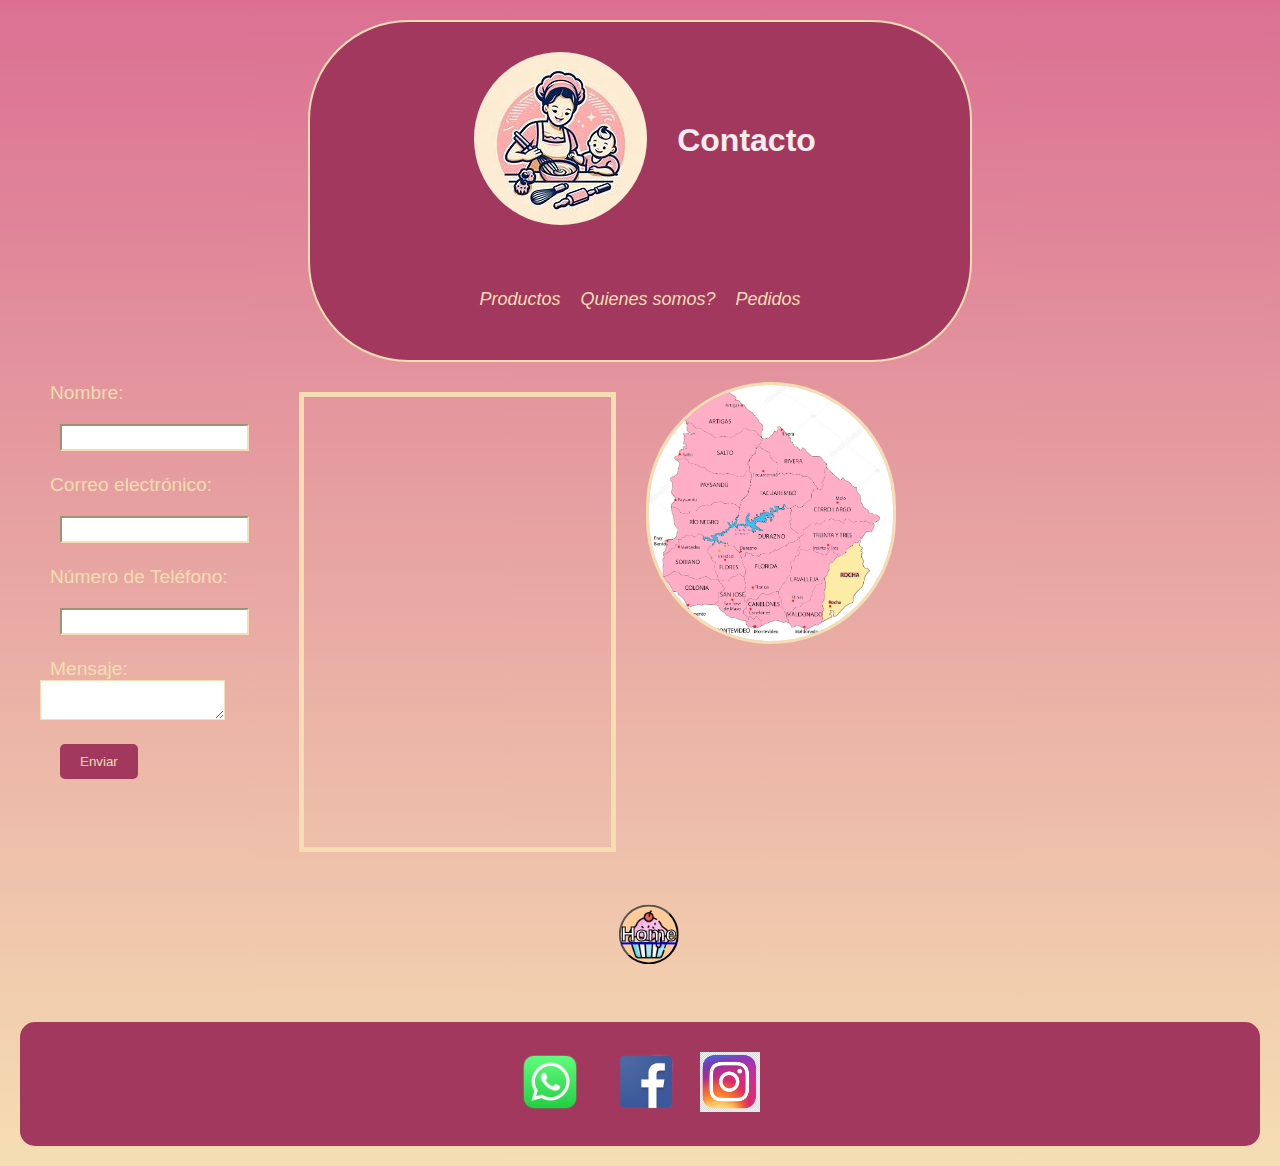
==== commit 75ccaa3b: "Puse mapa y gradiente al body" ====
--- a/pages/contacto.html
+++ b/pages/contacto.html
@@ -57,7 +57,7 @@
                 <img id="uruguay" src="../Recursos/uruguay.png" alt="uruguay">
             </article>
             <!-- Flecha de señalización -->
-            <div class="arrow"></div>
+            <i class="bi bi-arrow-down-left"></i>
         <!-- BANNER CON IMAGEN -->
     </main>
 
@@ -79,7 +79,6 @@
         </div>
 
     </footer>
-
 </body>
 
 </html>--- a/css/style.css
+++ b/css/style.css
@@ -306,7 +306,8 @@
 
 #contactForm label {
   font-family: Verdana, Geneva, Tahoma, sans-serif;
-  color: wheat; }
+  color: wheat;
+  font-size: larger; }
 
 .mapa-google-earth {
   padding: 0;
@@ -379,22 +380,22 @@
   .mapa-google-earth {
     height: 200px; } }
 
-h1, .nav h2, h3 {
+h1, h3 {
   display: flex;
   text-align: center;
-  color: #f7eded; }
-
-h1 {
+  color: #f7eded;
   font-family: 'Verdana', sans-serif, monospace;
-  background-color: palevioletred;
-  text-align: center;
   max-width: 100vw;
   flex-direction: column; }
 
-.nav h2, h3 {
-  flex-direction: column;
-  background-color: palevioletred;
-  text-align: center; }
+.nav h2 {
+  display: flex;
+  text-align: center;
+  color: #f7eded;
+  font-family: 'Verdana', sans-serif, monospace;
+  max-width: 100vw;
+  flex-direction: column; }
 
 body {
-  background-color: palevioletred; }
+  background-image: linear-gradient(palevioletred, wheat);
+  margin: 0; }
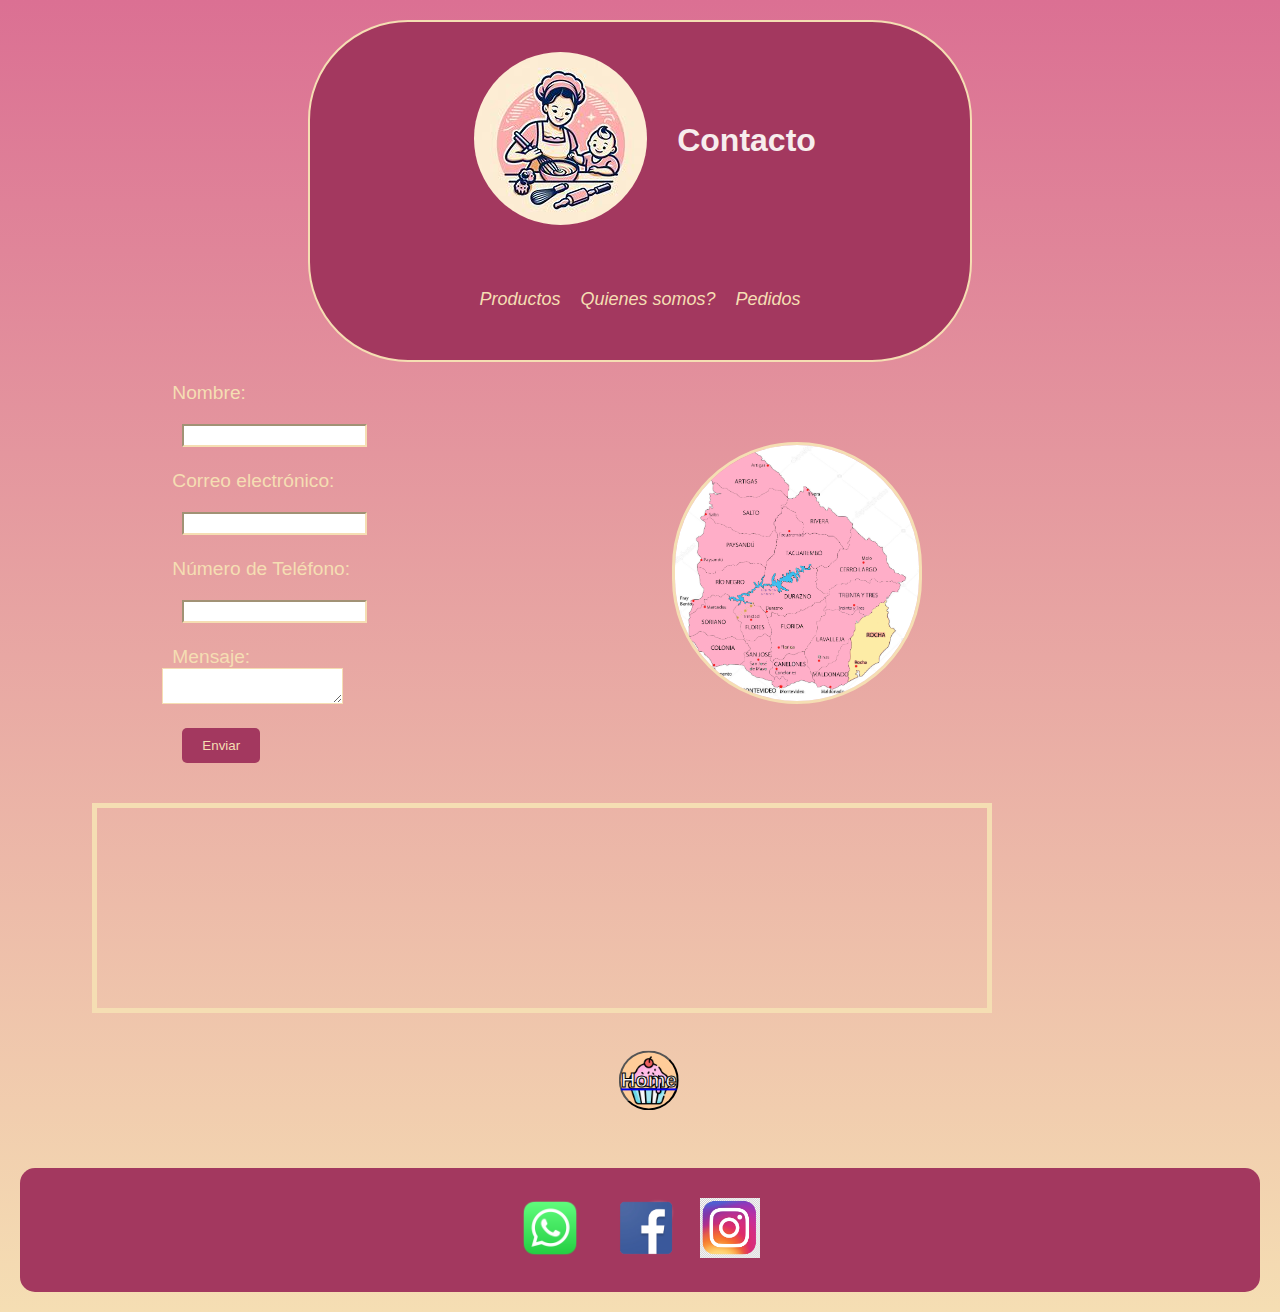
==== commit adb28930: "Página Index completa" ====
--- a/pages/contacto.html
+++ b/pages/contacto.html
@@ -32,9 +32,9 @@
         </nav>
     </header>
 
-    <main class="div-contacto">
+    <main class="div-contact">
         <!-- Formulario de contacto -->
-        <form id="contactForm">
+        <form class="contactForm" id="contactForm">
             <label for="name">Nombre:</label><br>
             <input type="text" id="name" name="name"><br>
             <label for="email">Correo electrónico:</label><br>
@@ -45,20 +45,15 @@
             <textarea id="message" name="message"></textarea><br>
             <input type="submit" value="Enviar">
         </form>
+        <!-- Mapa de URUGUAY mostrando donde está ROCHA -->
+        <article>
+            <img class="uruguay" id="uruguay" src="../Recursos/uruguay.png" alt="uruguay">
+        </article>
         <!-- Mapita de ubicación -->
         <iframe title="mapa-google-earth" class="mapa-google-earth" allowfullscreen=""
-            referrerpolicy="no-referrer-when-downgrade"
-            src="https://www.google.com/maps/embed?pb=!1m18!1m12!1m3!1d349.7572987162244!2d-54.311715772688004!3d-34.47807251134792!2m3!1f0!2f0!3f0!3m2!1i1024!2i768!4f13.1!3m3!1m2!1s0x9574bb9af74217dd%3A0x62cae80c414ddda7!2sRuta%209-Coronel%20Leonardo%20Olivera%2040%2C%2027000%20Rocha%2C%20Departamento%20de%20Rocha!5e1!3m2!1ses-419!2suy!4v1708979288771!5m2!1ses-419!2suy">
-            Mapa</iframe>
-
-            
-            <!-- Mapa de URUGUAY mostrando donde está ROCHA -->
-            <article>
-                <img id="uruguay" src="../Recursos/uruguay.png" alt="uruguay">
-            </article>
-            <!-- Flecha de señalización -->
-            <i class="bi bi-arrow-down-left"></i>
-        <!-- BANNER CON IMAGEN -->
+        referrerpolicy="no-referrer-when-downgrade"
+        src="https://www.google.com/maps/embed?pb=!1m18!1m12!1m3!1d349.7572987162244!2d-54.311715772688004!3d-34.47807251134792!2m3!1f0!2f0!3f0!3m2!1i1024!2i768!4f13.1!3m3!1m2!1s0x9574bb9af74217dd%3A0x62cae80c414ddda7!2sRuta%209-Coronel%20Leonardo%20Olivera%2040%2C%2027000%20Rocha%2C%20Departamento%20de%20Rocha!5e1!3m2!1ses-419!2suy!4v1708979288771!5m2!1ses-419!2suy">
+        Mapa</iframe>
     </main>
 
     <!-- Cupcake button -->
--- a/css/style.css
+++ b/css/style.css
@@ -58,134 +58,30 @@
   .footer img {
     height: 60px; }
 
-/* Productos */
-.carrusel-productos {
-  display: flex;
-  flex-direction: column;
-  align-items: center;
-  justify-content: space-evenly;
-  width: 300px;
-  height: 500px;
-  overflow: hidden;
-  position: relative;
-  border-radius: 15px; }
-
-.carrusel-productos img {
-  padding: 0;
-  width: 238px;
-  height: 300px;
-  object-fit: cover;
-  /* PARA QUE NO SE DISTORSIONE LA IMAGEN */
-  border-radius: 15px;
-  border: 2px solid wheat; }
-
-.carrusel-productos figcaption {
-  width: 100%;
-  background-color: rgba(0, 0, 0, 0.7);
-  color: wheat;
-  font-size: large;
-  padding: 5px;
+h1, h3 {
+  display: flex;
   text-align: center;
-  font-family: 'Verdana', Courier, monospace;
-  border-radius: 5px; }
-
-.main-productos {
-  display: flex;
-  flex-wrap: wrap;
-  justify-content: space-evenly;
-  padding: 0; }
-
-/* Pedidos */
-#h2-pedidos {
-  color: white;
-  font-size: large;
-  padding: 5px;
+  color: #f7eded;
+  font-family: 'Verdana', sans-serif, monospace;
+  max-width: 100vw;
+  flex-direction: column; }
+
+.nav h2 {
+  display: flex;
   text-align: center;
-  font-family: 'Verdana', Courier, monospace; }
-
-.container {
-  width: 70vw;
-  display: flex;
-  justify-content: space-between;
-  flex-wrap: wrap;
-  /* Permitir que los elementos se envuelvan si no caben en una fila */ }
-
-#ingredientes {
-  width: 30vw;
-  height: 20vw;
-  border-radius: 200px;
-  border: solid;
-  padding: 0;
-  border-color: wheat; }
-
-.menu-desplegable label {
-  display: block;
-  margin-bottom: 10px;
-  color: wheat;
-  font-weight: bold; }
-
-.container select,
-.container input[type="text"],
-.container input[type="email"],
-.container input[type="tel"],
-.container textarea {
-  color: black;
-  font-family: Verdana, Geneva, Tahoma, sans-serif;
-  border-color: wheat;
-  padding: 4px;
-  margin-bottom: 10px; }
-
-.container input[type="submit"] {
-  font-family: Verdana, Geneva, Tahoma, sans-serif;
-  color: wheat;
-  background-color: #a3385f;
-  border: none;
-  border-radius: 5px;
-  padding: 10px 20px;
-  cursor: pointer; }
-  .container input[type="submit"]:hover {
-    background-color: rgba(206, 59, 169, 0.623); }
-
-/* BORDES DE LOS FORMULARIOS */
-.container label {
-  font-family: Verdana, Geneva, Tahoma, sans-serif;
-  color: wheat;
-  display: block;
-  margin-bottom: 5px;
-  font-weight: bold; }
-
-/* Quienes somos? */
-.satisfy-regular {
-  font-family: "Satisfy", cursive;
-  font-weight: 400; }
-
-#descripcion-familia {
-  color: white;
-  font-family: "Kalam", cursive;
-  font-weight: 300, bold;
-  font-style: italic;
-  max-width: 70vw;
-  display: flex;
-  font-size: larger; }
-
-.grid-quienes-somos {
-  display: grid; }
-
-.Descripcion {
-  grid-area: Descripcion; }
-
-.Familia-feliz {
-  grid-area: Familia-feliz; }
-
-#foto-rochanos {
-  height: 20vw;
-  border-radius: 300px;
-  border: solid wheat;
-  padding: 0; }
+  color: #f7eded;
+  font-family: 'Verdana', sans-serif, monospace;
+  max-width: 100vw;
+  flex-direction: column; }
+
+body {
+  background-image: linear-gradient(palevioletred, wheat);
+  margin: 0; }
 
 .imagenes-principales {
   display: flex;
   align-items: flex-end;
+  flex-wrap: wrap;
   justify-content: space-between; }
   .imagenes-principales img {
     width: 20vw;
@@ -194,6 +90,10 @@
     padding: 0;
     border-color: wheat;
     border-radius: 5px; }
+
+.video-receta-1 {
+  width: 40vw;
+  height: 400px; }
 
 .imagenes-portada {
   position: relative; }
@@ -224,7 +124,131 @@
   .grid .HomeCooking {
     grid-area: HomeCooking; }
 
-.config-img, #uruguay {
+/* Productos */
+.carrusel-productos {
+  display: flex;
+  flex-direction: column;
+  align-items: center;
+  justify-content: space-evenly;
+  width: 300px;
+  height: 500px;
+  overflow: hidden;
+  position: relative;
+  border-radius: 15px; }
+
+.carrusel-productos img {
+  padding: 0;
+  width: 238px;
+  height: 300px;
+  object-fit: cover;
+  /* PARA QUE NO SE DISTORSIONE LA IMAGEN */
+  border-radius: 15px;
+  border: 2px solid wheat; }
+
+.carrusel-productos figcaption {
+  width: 100%;
+  background-color: rgba(0, 0, 0, 0.7);
+  color: wheat;
+  font-size: large;
+  padding: 5px;
+  text-align: center;
+  font-family: 'Verdana', Courier, monospace;
+  border-radius: 5px; }
+
+.main-productos {
+  display: flex;
+  flex-wrap: wrap;
+  justify-content: space-evenly;
+  padding: 0; }
+
+/* Quienes somos? */
+.satisfy-regular {
+  font-family: "Satisfy", cursive;
+  font-weight: 400; }
+
+#descripcion-familia {
+  color: white;
+  font-family: "Kalam", cursive;
+  font-weight: 300, bold;
+  font-style: italic;
+  max-width: 70vw;
+  display: flex;
+  font-size: larger; }
+
+.grid-quienes-somos {
+  display: grid; }
+
+.Descripcion {
+  grid-area: Descripcion; }
+
+.Familia-feliz {
+  grid-area: Familia-feliz; }
+
+#foto-rochanos {
+  height: 20vw;
+  border-radius: 300px;
+  border: solid wheat;
+  padding: 0; }
+
+/* Pedidos */
+.container {
+  width: 70vw;
+  display: flex;
+  justify-content: space-between;
+  flex-wrap: wrap; }
+
+#h2-pedidos {
+  color: white;
+  font-size: 30px;
+  padding: 5px;
+  text-align: center;
+  font-family: 'Verdana', Courier, monospace; }
+
+#ingredientes {
+  width: 30vw;
+  height: 20vw;
+  border-radius: 200px;
+  border: solid;
+  padding: 0;
+  border-color: wheat; }
+
+.menu-desplegable label {
+  display: block;
+  margin-bottom: 10px;
+  color: wheat;
+  font-weight: bold; }
+
+.container select,
+.container input[type="text"],
+.container input[type="email"],
+.container input[type="tel"],
+.container textarea {
+  color: black;
+  font-family: Verdana, Geneva, Tahoma, sans-serif;
+  border-color: wheat;
+  padding: 4px;
+  margin-bottom: 10px; }
+
+.container input[type="submit"] {
+  font-family: Verdana, Geneva, Tahoma, sans-serif;
+  color: wheat;
+  background-color: #a3385f;
+  border: none;
+  border-radius: 5px;
+  padding: 10px 20px;
+  cursor: pointer; }
+  .container input[type="submit"]:hover {
+    background-color: rgba(206, 59, 169, 0.623); }
+
+/* BORDES DE LOS FORMULARIOS */
+.container label {
+  font-family: Verdana, Geneva, Tahoma, sans-serif;
+  color: wheat;
+  display: block;
+  margin-bottom: 5px;
+  font-weight: bold; }
+
+.config-img, .video-receta-1, #uruguay {
   height: 20vw;
   border-radius: 300px;
   border: solid wheat;
@@ -244,6 +268,7 @@
   height: 60px;
   color: #050505;
   font-weight: bold;
+  text-decoration: solid;
   -webkit-text-fill-color: whitesmoke;
   -webkit-text-stroke: 1px black;
   font-size: 20px;
@@ -257,27 +282,53 @@
   background-position: center;
   text-align: center; }
 
-.arrow {
-  width: 0;
-  height: 0;
-  border-left: 10px solid transparent;
-  /* Tamaño y color del triángulo */
-  border-right: 10px solid transparent;
-  border-bottom: 10px solid black;
-  /* Color del triángulo */
-  /* Ajusta el tamaño y la posición de la flecha */
-  margin-top: 20px;
-  /* Cambia según sea necesario */
-  margin-left: 20px;
-  /* Cambia según sea necesario */
-  /* Puedes ajustar la orientación de la flecha cambiando estos valores */
-  transform: rotate(45deg);
-  /* Rota la flecha para que apunte en la dirección deseada */ }
-
-.div-contacto {
-  width: 70vw;
-  display: flex;
-  justify-content: space-between; }
+.div-contact {
+  width: 80vw;
+  display: flex;
+  flex-wrap: wrap;
+  gap: 20px;
+  flex-wrap: wrap;
+  align-items: center;
+  align-content: center;
+  justify-content: space-around; }
+
+.grid-contact {
+  display: grid;
+  grid-template-columns: 1fr;
+  grid-template-rows: auto 1fr auto;
+  gap: 20px; }
+
+.contactForm {
+  grid-row: 2;
+  align-self: center; }
+
+.uruguay {
+  grid-row: 2;
+  justify-self: center; }
+
+.mapa-google-earth {
+  margin: auto;
+  display: flex;
+  flex-wrap: wrap;
+  gap: 20px;
+  align-items: center;
+  flex-wrap: wrap;
+  justify-content: space-evenly;
+  margin: 5px;
+  width: 85%;
+  height: 20vh;
+  border: 5px solid;
+  border-color: wheat;
+  border-collapse: inherit; }
+  .mapa-google-earth iframe.mapa-google-earth {
+    margin: auto;
+    display: block; }
+
+.contacto-container {
+  display: flex;
+  flex-direction: column;
+  align-items: center;
+  gap: 10px; }
 
 input {
   margin: 20px;
@@ -287,11 +338,12 @@
 #contactForm input[type="text"],
 #contactForm input[type="email"],
 #contactForm input[type="tel"],
+#contactForm input[type="message"],
 #contactForm textarea {
-  color: wheat;
+  color: black;
   font-family: Verdana, Geneva, Tahoma, sans-serif;
   border-color: wheat;
-  padding: 4px; }
+  padding: 2px; }
 
 #contactForm input[type="submit"] {
   font-family: Verdana, Geneva, Tahoma, sans-serif;
@@ -305,19 +357,10 @@
     background-color: rgba(206, 59, 169, 0.623); }
 
 #contactForm label {
+  text-align: left;
   font-family: Verdana, Geneva, Tahoma, sans-serif;
   color: wheat;
   font-size: larger; }
-
-.mapa-google-earth {
-  padding: 0;
-  margin: 20px;
-  width: 100%;
-  height: 450px;
-  display: block;
-  border: 5px solid;
-  border-color: wheat;
-  border-collapse: inherit; }
 
 /* RESPONSIVE DEL INDEX */
 @media (max-width: 768px) {
@@ -346,7 +389,15 @@
     flex-direction: column;
     align-items: center; }
     .footer img {
-      margin-bottom: 10px; } }
+      margin-bottom: 10px; }
+  .video-container {
+    position: relative;
+    overflow: hidden;
+    width: 80vw;
+    margin-bottom: 20px; }
+  .video-receta-1 {
+    width: 100%;
+    height: auto; } }
 
 /* RESPONSIVE QUIENES SOMOS*/
 @media only screen and (max-width: 768px) {
@@ -379,23 +430,3 @@
 @media only screen and (max-width: 480px) {
   .mapa-google-earth {
     height: 200px; } }
-
-h1, h3 {
-  display: flex;
-  text-align: center;
-  color: #f7eded;
-  font-family: 'Verdana', sans-serif, monospace;
-  max-width: 100vw;
-  flex-direction: column; }
-
-.nav h2 {
-  display: flex;
-  text-align: center;
-  color: #f7eded;
-  font-family: 'Verdana', sans-serif, monospace;
-  max-width: 100vw;
-  flex-direction: column; }
-
-body {
-  background-image: linear-gradient(palevioletred, wheat);
-  margin: 0; }
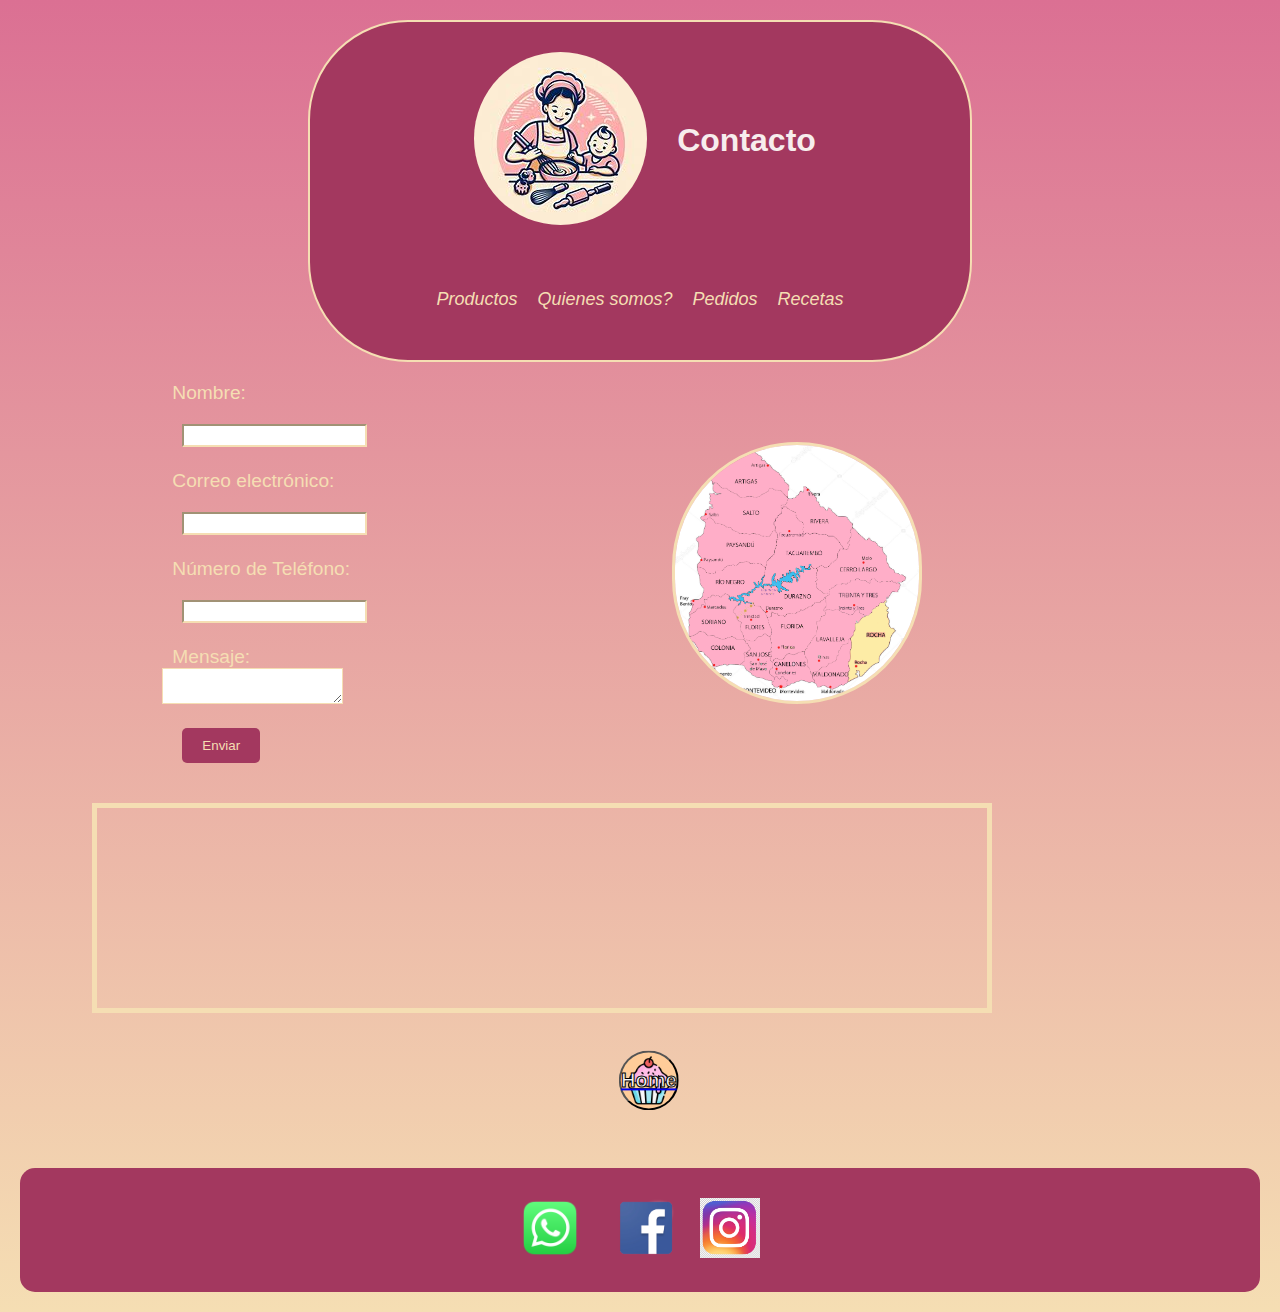
==== commit d46e5c9c: "Agregué pag. recetas y modifiqué los nav" ====
--- a/pages/contacto.html
+++ b/pages/contacto.html
@@ -27,6 +27,7 @@
                     <a href="../pages/productos.html">Productos</a>
                     <a href="../pages/quienes-somos.html">Quienes somos?</a>
                     <a href="../pages/pedidos.html">Pedidos</a>
+                    <a href="../pages/recetas.html">Recetas</a>
                 </li>
             </ul>
         </nav>
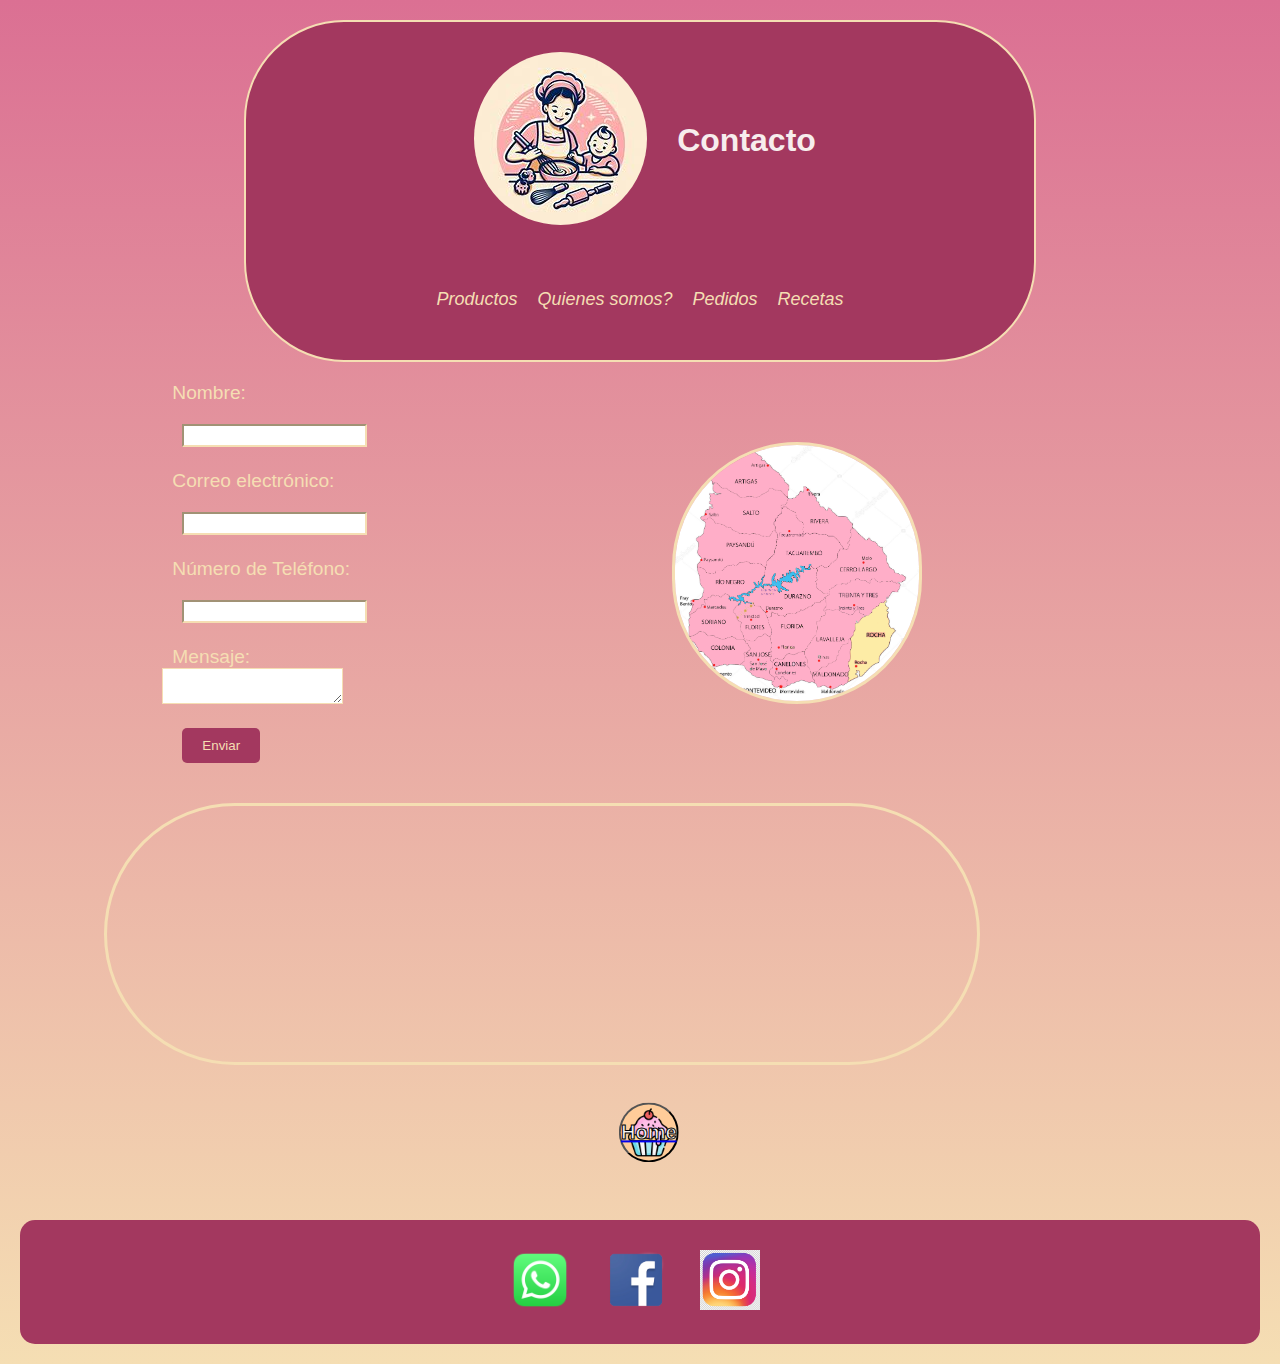
==== commit 5d04fad5: "Agregué enlace de ig al footer" ====
--- a/pages/contacto.html
+++ b/pages/contacto.html
@@ -65,15 +65,14 @@
     </div>
     <!-- FOOTER -->
     <footer class="footer">
-
         <!-- Redes Sociales -->
-
         <div class="Redes">
             <img src="../Recursos/whatsap.png" alt="logo-wp">
             <img src="../Recursos/face.png" alt="logo-face">
-            <img src="../Recursos/icono de instagram.png" alt="instagram">
+            <a href="https://www.instagram.com/home.cooking.y/">
+                <img src="../Recursos/icono de instagram.png" alt="instagram">
+            </a>
         </div>
-
     </footer>
 </body>
 
--- a/css/style.css
+++ b/css/style.css
@@ -17,7 +17,7 @@
   background-color: #a3385f;
   flex-wrap: wrap;
   border-radius: 100px;
-  max-width: 50vw;
+  max-width: 60vw;
   border: 2px solid;
   border-color: wheat; }
   .header h1 {
@@ -78,6 +78,40 @@
   background-image: linear-gradient(palevioletred, wheat);
   margin: 0; }
 
+.config-img, .video-receta-1, #ingredientes, .mapa-google-earth, #uruguay {
+  height: 20vw;
+  border-radius: 300px;
+  border: solid wheat;
+  padding: 0; }
+
+.cupcake-container {
+  text-align: center;
+  margin-top: 20px;
+  width: 100px;
+  height: 100px;
+  transform: translateX(46vw) translateY(-2vw); }
+
+.cupcake-button {
+  background-image: url("../Recursos/cupcake icon.png");
+  background-color: #ffcc99;
+  width: 60px;
+  height: 60px;
+  color: #050505;
+  font-weight: bold;
+  text-decoration: solid;
+  -webkit-text-fill-color: whitesmoke;
+  -webkit-text-stroke: 1px black;
+  font-size: 20px;
+  border-radius: 50%;
+  cursor: pointer;
+  display: flex;
+  justify-content: center;
+  align-items: center;
+  background-size: 85% auto;
+  background-repeat: no-repeat;
+  background-position: center;
+  text-align: center; }
+
 .imagenes-principales {
   display: flex;
   align-items: flex-end;
@@ -94,6 +128,12 @@
 .video-receta-1 {
   width: 40vw;
   height: 400px; }
+
+.video-container:hover iframe {
+  transform: scale(1.1);
+  /* Cambiar el valor para ajustar el nivel de zoom */
+  transition: transform 0.3s ease;
+  /* Duración y tipo de transición */ }
 
 .imagenes-portada {
   position: relative; }
@@ -106,6 +146,13 @@
     text-align: center;
     font-family: 'Verdana', Courier, monospace;
     border-radius: 5px; }
+
+.imagenes-portada img {
+  transition: transform 0.3s ease-in-out;
+  /* Transición SUAVE*/ }
+
+.imagenes-portada img:hover {
+  transform: scale(1.05); }
 
 .grid {
   display: grid;
@@ -161,6 +208,13 @@
   justify-content: space-evenly;
   padding: 0; }
 
+.carrusel-productos img {
+  transition: transform 0.3s ease-in-out;
+  /* Transición SUAVE*/ }
+
+.carrusel-productos img:hover {
+  transform: scale(1.05); }
+
 /* Quienes somos? */
 .satisfy-regular {
   font-family: "Satisfy", cursive;
@@ -190,65 +244,7 @@
   border: solid wheat;
   padding: 0; }
 
-/* Pedidos */
-.container {
-  width: 70vw;
-  display: flex;
-  justify-content: space-between;
-  flex-wrap: wrap; }
-
-#h2-pedidos {
-  color: white;
-  font-size: 30px;
-  padding: 5px;
-  text-align: center;
-  font-family: 'Verdana', Courier, monospace; }
-
-#ingredientes {
-  width: 30vw;
-  height: 20vw;
-  border-radius: 200px;
-  border: solid;
-  padding: 0;
-  border-color: wheat; }
-
-.menu-desplegable label {
-  display: block;
-  margin-bottom: 10px;
-  color: wheat;
-  font-weight: bold; }
-
-.container select,
-.container input[type="text"],
-.container input[type="email"],
-.container input[type="tel"],
-.container textarea {
-  color: black;
-  font-family: Verdana, Geneva, Tahoma, sans-serif;
-  border-color: wheat;
-  padding: 4px;
-  margin-bottom: 10px; }
-
-.container input[type="submit"] {
-  font-family: Verdana, Geneva, Tahoma, sans-serif;
-  color: wheat;
-  background-color: #a3385f;
-  border: none;
-  border-radius: 5px;
-  padding: 10px 20px;
-  cursor: pointer; }
-  .container input[type="submit"]:hover {
-    background-color: rgba(206, 59, 169, 0.623); }
-
-/* BORDES DE LOS FORMULARIOS */
-.container label {
-  font-family: Verdana, Geneva, Tahoma, sans-serif;
-  color: wheat;
-  display: block;
-  margin-bottom: 5px;
-  font-weight: bold; }
-
-.config-img, .video-receta-1, #uruguay {
+.config-img, .video-receta-1, #ingredientes, .mapa-google-earth, #uruguay {
   height: 20vw;
   border-radius: 300px;
   border: solid wheat;
@@ -282,6 +278,117 @@
   background-position: center;
   text-align: center; }
 
+.main-pedidos {
+  display: flex;
+  flex-wrap: wrap;
+  gap: 20px;
+  justify-content: center;
+  align-items: center;
+  align-content: center;
+  flex-direction: row-reverse; }
+
+h2.h2-pedidos {
+  color: wheat;
+  font-size: 30px;
+  text-align: center;
+  font-family: 'Verdana', Courier, monospace;
+  margin: 0;
+  width: 100%; }
+
+.menu-desplegable {
+  width: 200px; }
+  .menu-desplegable label {
+    display: block;
+    margin-bottom: 10px;
+    color: wheat;
+    font-weight: bold;
+    text-align: left;
+    font-family: Verdana, Geneva, Tahoma, sans-serif;
+    color: wheat;
+    font-size: larger; }
+  .menu-desplegable select {
+    color: black;
+    font-family: Verdana, Geneva, Tahoma, sans-serif;
+    border-color: wheat;
+    padding: 4px;
+    margin-bottom: 10px;
+    width: 100%; }
+  .menu-desplegable input[type="submit"] {
+    color: wheat;
+    background-color: #a3385f;
+    border: none;
+    border-radius: 5px;
+    padding: 10px 20px;
+    cursor: pointer; }
+    .menu-desplegable input[type="submit"]:hover {
+      background-color: rgba(206, 59, 169, 0.623); }
+
+.texto-pedidos {
+  color: white;
+  font-family: "Kalam", cursive;
+  font-style: italic;
+  font-size: larger;
+  max-width: 70vw;
+  width: 100%; }
+
+@media (max-width: 768px) {
+  .menu-desplegable,
+  #ingredientes {
+    width: 75%; } }
+
+.main-recetas {
+  display: flex;
+  flex-wrap: wrap;
+  flex-direction: column;
+  align-items: center;
+  /* Centra el contenido horizontalmente */
+  justify-content: center;
+  /* Centra el contenido verticalmente */ }
+
+.tabla-recetas {
+  margin-top: 20px; }
+  .tabla-recetas h4 {
+    font-size: 20px;
+    margin-bottom: 10px;
+    font-family: Verdana, Geneva, Tahoma, sans-serif;
+    color: white; }
+  .tabla-recetas h3 {
+    font-size: 20px;
+    margin-bottom: 10px;
+    font-family: Verdana, Geneva, Tahoma, sans-serif;
+    color: wheat; }
+  .tabla-recetas table {
+    width: 30%;
+    border-collapse: collapse; }
+    .tabla-recetas table th,
+    .tabla-recetas table td {
+      border: 1px solid #ccc;
+      padding: 4px;
+      color: wheat;
+      font-size: 20px;
+      margin-bottom: 10px;
+      font-family: Verdana, Geneva, Tahoma, sans-serif;
+      color: wheat; }
+    .tabla-recetas table th {
+      background-color: #e021a7; }
+    .tabla-recetas table td {
+      background-color: rgba(206, 59, 169, 0.623);
+      /* Cambiar el color de fondo de las celdas */ }
+  .tabla-recetas p {
+    margin-top: 10px; }
+
+h2 {
+  font-size: 20px;
+  margin-bottom: 10px;
+  font-family: Verdana, Geneva, Tahoma, sans-serif;
+  color: white; }
+
+p {
+  font-size: 20px;
+  margin-bottom: 10px;
+  font-family: Verdana, Geneva, Tahoma, sans-serif;
+  color: white; }
+
 .div-contact {
   width: 80vw;
   display: flex;
@@ -361,6 +468,40 @@
   font-family: Verdana, Geneva, Tahoma, sans-serif;
   color: wheat;
   font-size: larger; }
+
+.config-img, .video-receta-1, #ingredientes, .mapa-google-earth, #uruguay {
+  height: 20vw;
+  border-radius: 300px;
+  border: solid wheat;
+  padding: 0; }
+
+.cupcake-container {
+  text-align: center;
+  margin-top: 20px;
+  width: 100px;
+  height: 100px;
+  transform: translateX(46vw) translateY(-2vw); }
+
+.cupcake-button {
+  background-image: url("../Recursos/cupcake icon.png");
+  background-color: #ffcc99;
+  width: 60px;
+  height: 60px;
+  color: #050505;
+  font-weight: bold;
+  text-decoration: solid;
+  -webkit-text-fill-color: whitesmoke;
+  -webkit-text-stroke: 1px black;
+  font-size: 20px;
+  border-radius: 50%;
+  cursor: pointer;
+  display: flex;
+  justify-content: center;
+  align-items: center;
+  background-size: 85% auto;
+  background-repeat: no-repeat;
+  background-position: center;
+  text-align: center; }
 
 /* RESPONSIVE DEL INDEX */
 @media (max-width: 768px) {
